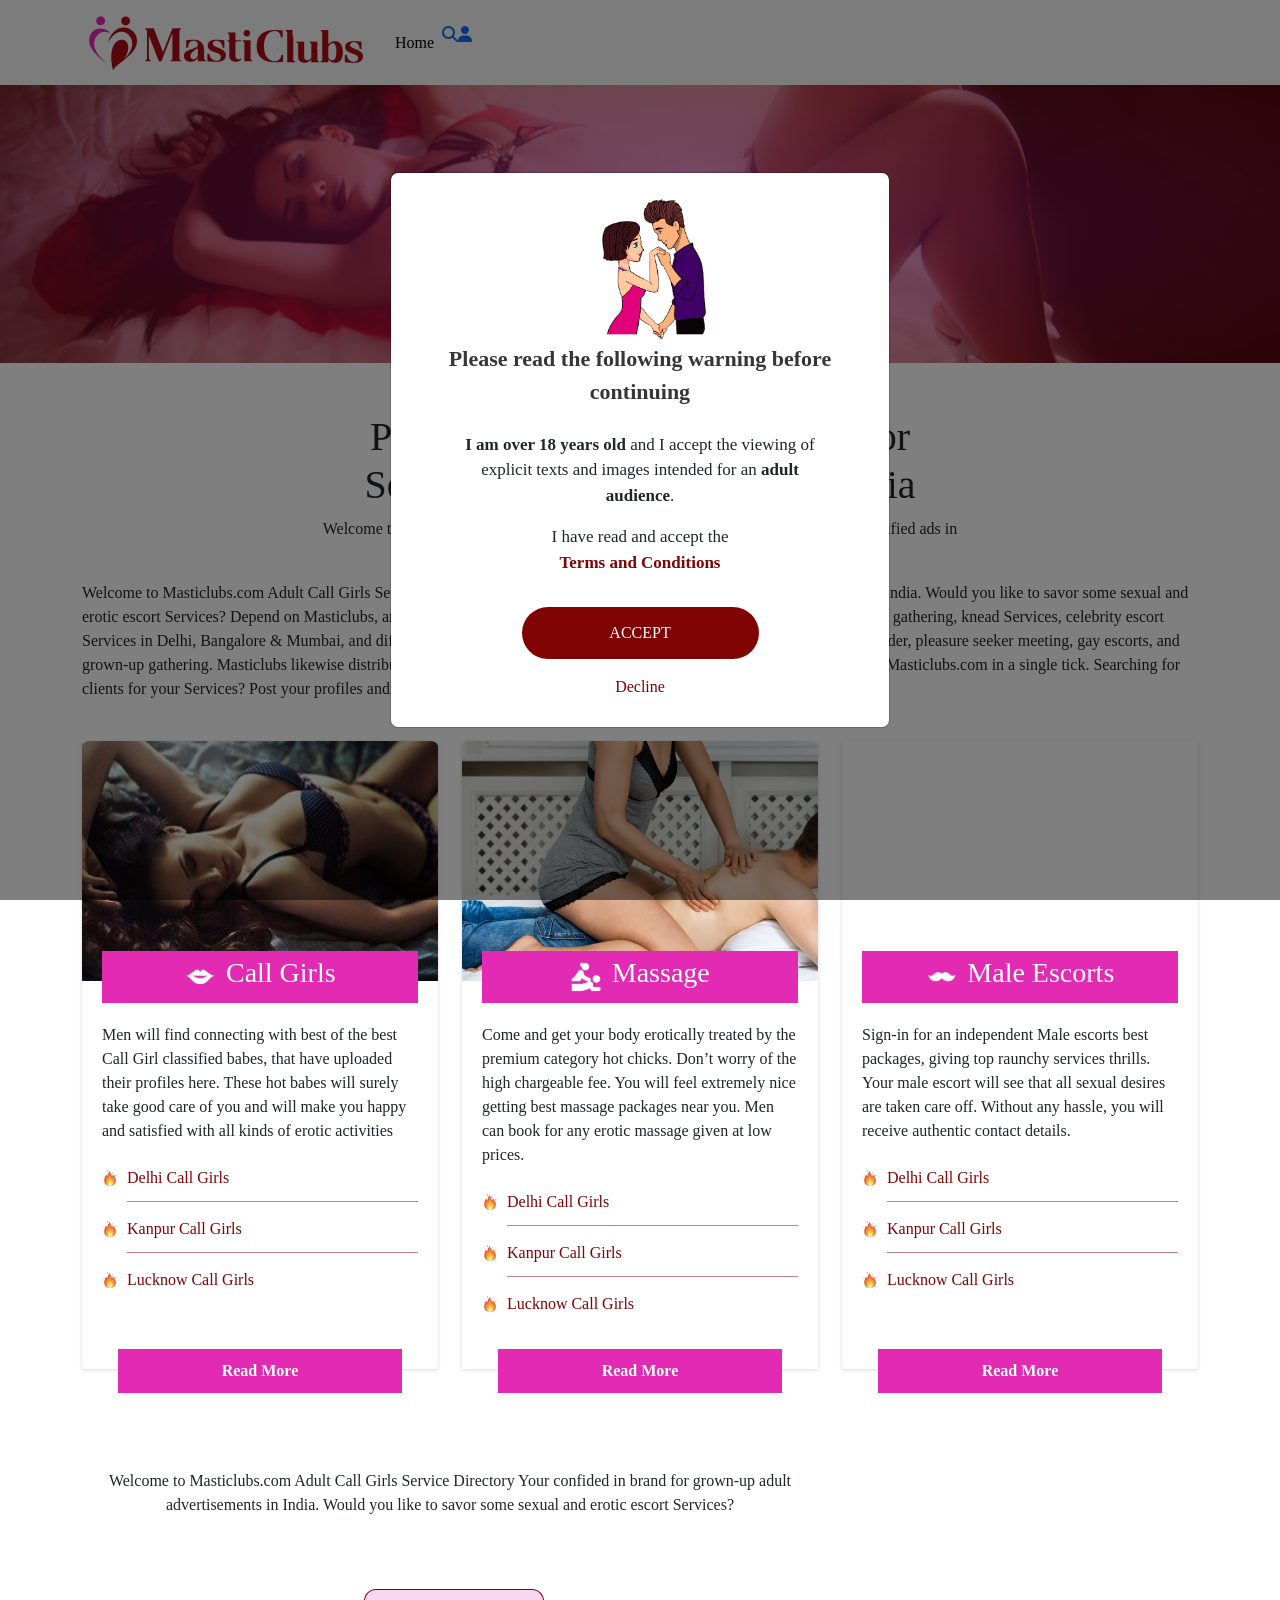
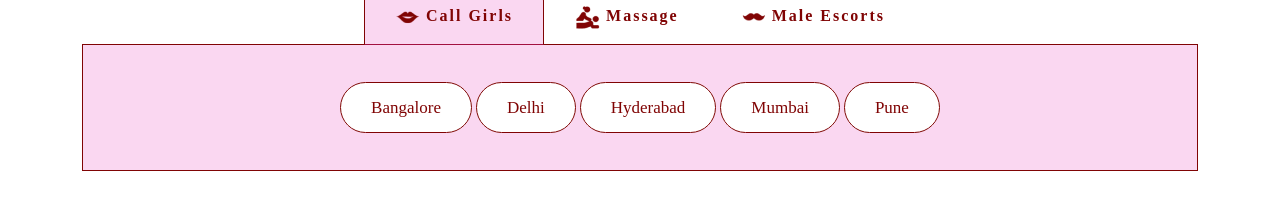
==== index.html @ bdf6ed5f "content alignment done" ====
<!DOCTYPE html>
<html lang="en">
<head>
    <meta charset="UTF-8">
    <meta name="viewport" content="width=device-width, initial-scale=1.0">
    <title>Post Adult Call Girls & Escorts Ads in India  - Masticlubs</title>
    <link rel="stylesheet" href="css/bootstrap.min.css">
    <!-- <link rel="stylesheet" href="css/all.min.css"> -->
    <link rel="stylesheet" href="https://cdnjs.cloudflare.com/ajax/libs/font-awesome/6.5.1/css/all.min.css" integrity="sha512-DTOQO9RWCH3ppGqcWaEA1BIZOC6xxalwEsw9c2QQeAIftl+Vegovlnee1c9QX4TctnWMn13TZye+giMm8e2LwA==" crossorigin="anonymous" referrerpolicy="no-referrer" />
    <link rel="stylesheet" href="css/style.css">
</head>
<body>
  <!-- Header -->
  <nav class="navbar navbar-expand-lg bg-body-tertiary">
    <div class="container">
      <a class="navbar-brand" href="/">
        <img src="images/logo.png">
      </a>
      <button class="navbar-toggler" type="button" data-bs-toggle="collapse" data-bs-target="#navbarSupportedContent" aria-controls="navbarSupportedContent" aria-expanded="false" aria-label="Toggle navigation">
        <span class="navbar-toggler-icon"></span>
      </button>
      <div class="collapse navbar-collapse" id="navbarSupportedContent">
        <ul class="navbar-nav me-auto mb-2 mb-lg-0">
          <li class="nav-item">
            <a class="nav-link active" aria-current="page" href="#">Home</a>
          </li>
          <li class="nav-item">
            <a type="button" class="" data-bs-toggle="modal" data-bs-target="#buttonClickModal">
              <i id="search-modal-icon" class="fas fa-search text-clipped"></i>
            </a>
          </li>
          <li class="nav-item">
            <a type="button" class="" data-bs-toggle="modal" data-bs-target="#buttonClickModalSignup">
              <i id="search-modal-icon" class="fas fa-user text-clipped"></i>
            </a>
          </li>  
      </div>
    </div>
  </nav>
  <!-- Header -->
  <!-- Banner -->
  <section class="home-banner">
    <div class="container">
      <div class="row justify-content-center">
        <div class="col-md-10">
          <div class="banner_content">
            <button type="button" class="btn bttn btn-warning mt-4 text-center" data-bs-toggle="modal" data-bs-target="#buttonClickModal">Search Now</button>
          </div>
        </div>
        
      </div>
    </div>
  </section>
  <!-- Banner -->
  <!-- Content Section -->
  <section class="content_section">
    <div class="container">
      <div class="row justify-content-center">
        <div class="col-md-8">
          <h1 class="pointer_heading text-center px-5">Post Your Adult Classified Ads or Search Hot Call Girls Ads in India</h1>
            <p class="banner_para text-center px-5">Welcome to Masticlubs – It is the best and notable place, where you can post adult classified ads in India.</p>
        </div>
        <div class="col-md-12">
          <p>
            Welcome to Masticlubs.com Adult Call Girls Service Directory Your confided in brand for grown-up adult advertisements in India. Would you like to savor some sexual and erotic escort Services? Depend on Masticlubs, an entrance of genuine adult promotions for free call young ladies Pune, sexual gathering, knead Services, celebrity escort Services in Delhi, Bangalore & Mumbai, and different urban communities. Peruse all classes to find call young men, transgender, pleasure seeker meeting, gay escorts, and grown-up gathering. Masticlubs likewise distributes the promotions for video sex administrations. Track down everything on Masticlubs.com in a single tick. Searching for clients for your Services? Post your profiles and grouped advertisements totally Free.
          </p>
        </div>
      </div>
      <div class="row mt-4">
        <div class="col-md-4">
          <div class="product">
            <div class="image-box">
              <a href="#">
                <div class="images image-1" ></div>
              </a>
            </div>
            <div class="text-box">
              <div class="image-box-with-text">
                <img src="images/call-girls.png" width="10%">
                <h3 class="text-white">
                 <a href="#" class="text-decoration-none text-white">Call Girls</a>
                </h3>
              </div>
              <div class="image-content">
                <p>Men will  find connecting with best of the best Call Girl classified babes, that have uploaded their profiles here. These hot babes will surely take good care of you and will make you happy and satisfied with all kinds of erotic activities </p>
              </div>
              <div class="image-location">
                <ul class="top-list">
                  <li>
                    <a href="#" class="text-decoration-none text-primary">Delhi Call Girls</a><hr class="horizontal_hr">
                  </li>
                  <li>
                    <a href="#" class="text-decoration-none text-primary">Kanpur Call Girls</a><hr class="horizontal_hr">
                  </li>
                  <li>
                    <a href="#" class="text-decoration-none text-primary">Lucknow Call Girls</a>
                  </li>
                </ul>
              </div>
            </div>
          </div>
          <div class="read_more">
            <a href="#" class="read_more_bttn text-decoration-none text-white">Read More</a>
          </div>
        </div>
        <div class="col-md-4">
          <div class="product">
            <div class="image-box">
              <a href="#">
                <div class="images image-2" ></div>
              </a>
            </div>
            <div class="text-box">
              <div class="image-box-with-text">
                <img src="images/massage-services.png" width="10%">
                <h3 class="text-white">
                  Massage
                </h3>
              </div>
              <div class="image-content">
                <p>Come and get your body erotically treated by the premium category hot chicks. Don’t worry of the high chargeable fee. You will feel extremely nice getting best massage packages near you. Men can book for any erotic massage given at low prices. </p>
              </div>
              <div class="image-location">
                <ul class="top-list">
                  <li>
                    <a href="#" class="text-decoration-none text-primary">Delhi Call Girls</a><hr class="horizontal_hr">
                  </li>
                  <li>
                    <a href="#" class="text-decoration-none text-primary">Kanpur Call Girls</a><hr class="horizontal_hr">
                  <li>
                    <a href="#" class="text-decoration-none text-primary">Lucknow Call Girls</a>
                </ul>
              </div>
            </div>
          </div>
          <div class="read_more">
            <a href="#" class="read_more_bttn text-decoration-none text-white">Read More</a>
          </div>
        </div>
        <div class="col-md-4">
          <div class="product">
            <div class="image-box">
              <a href="#">
                <div class="images image-3" ></div>
              </a>
            </div>
            <div class="text-box">
              <div class="image-box-with-text">
                <img src="images/male-escorts.png" width="10%">
                <h3 class="text-white">
                  Male Escorts
                </h3>
              </div>
              <div class="image-content">
                <p>Sign-in for an independent Male escorts best packages, giving top raunchy services thrills. Your male escort will see that all sexual desires are taken care off. Without any hassle, you will receive authentic contact details.</p>
              </div>
              <div class="image-location">
                <ul class="top-list">
                  <li>
                    <a href="#" class="text-decoration-none text-primary">Delhi Call Girls</a><hr class="horizontal_hr">
                  </li>
                  <li>
                    <a href="#" class="text-decoration-none text-primary">Kanpur Call Girls</a><hr class="horizontal_hr">
                  </li>
                  <li>
                    <a href="#" class="text-decoration-none text-primary">Lucknow Call Girls</a>
                  </li>
                </ul>
              </div>
            </div>
          </div>
          <div class="read_more">
            <a href="#" class="read_more_bttn text-decoration-none text-white">Read More</a>
          </div>
        </div>
      </div>
    </div>
  </section>
  <!-- Content Section -->
  <!-- Location Listing -->
  <section class="location_listing">
    <div class="container">
      <div class="row">
        <div class="col-md-8">
          <p class="text-center location_para">
            Welcome to Masticlubs.com Adult Call Girls Service Directory Your confided in brand for grown-up adult advertisements in India. Would you like to savor some sexual and erotic escort Services?
          </p>
        </div>
      </div>
      <div class="row mt-4">
        <div class="col-md-12">
          <nav id="services_location" class="mt-5">
             <div class="nav nav-tabs" id="nav-tab" role="tablist">
              <button class="nav-link partners active" id="nav-call-girls-tab" data-bs-toggle="tab" data-bs-target="#nav-call-girls" type="button" role="tab" aria-controls="nav-call-girls" aria-selected="true"><img src="images/call-girl.png"> Call Girls</button>
              <button class="nav-link partners" id="nav-massage-tab" data-bs-toggle="tab" data-bs-target="#nav-massage" type="button" role="tab" aria-controls="nav-massage" aria-selected="false" tabindex="-1"><img src="images/massage-service.png"> Massage</button>
              <button class="nav-link partners" id="nav-male-escorts-tab" data-bs-toggle="tab" data-bs-target="#nav-male-escorts" type="button" role="tab" aria-controls="nav-male-escorts" aria-selected="false" tabindex="-1"><img src="images/male-escort.png"> Male Escorts</button>
              </div>
          </nav>
          <div class="tab-content tab-border" id="nav-tabContent">
            <div class="tab-pane fade active show" id="nav-call-girls" role="tabpanel" aria-labelledby="nav-call-girls-tab">
              <div class="row">
                <div class="location_available">
                  <a href="#" class="theme-btn"> Bangalore</a>
                  <a href="#" class="theme-btn"> Delhi</a>
                  <a href="#" class="theme-btn"> Hyderabad</a>
                  <a href="#" class="theme-btn"> Mumbai</a>
                  <a href="#" class="theme-btn"> Pune</a>
                </div>
              </div>
            </div>
            <div class="tab-pane fade" id="nav-massage" role="tabpanel" aria-labelledby="nav-massage-tab">
              <div class="row">
                <div class="location_available">
                  <a href="#" class="theme-btn"> Bangalore</a>
                  <a href="#" class="theme-btn"> Delhi</a>
                  <a href="#" class="theme-btn"> Hyderabad</a>
                  <a href="#" class="theme-btn"> Mumbai</a>
                  <a href="#" class="theme-btn"> Pune</a>
                </div>
              </div>
            </div>
            <div class="tab-pane fade" id="nav-male-escorts" role="tabpanel" aria-labelledby="nav-male-escorts-tab">
              <div class="row">                
                <div class="location_available">
                  <a href="#" class="theme-btn"> Bangalore</a>
                  <a href="#" class="theme-btn"> Delhi</a>
                  <a href="#" class="theme-btn"> Hyderabad</a>
                  <a href="#" class="theme-btn"> Mumbai</a>
                  <a href="#" class="theme-btn"> Pune</a>
                </div>
              </div>
            </div>
          </div>
        </div>
      </div>
    </div>
  </section>
  <!-- Location Listing -->
  <!-- Modal On Page Load -->
  <div class="modal fade" id="exampleModal" tabindex="-1" role="dialog" aria-labelledby="exampleModalLabel"
      aria-hidden="true">
      <div class="modal-dialog modal-dialog-centered ">
          <div class="modal-content">
              <div class="modal-body">
                  <div class="pop_up_content text-center">
                    <img src="images/hugs-love.gif" class="img-fluid text-center" width="30%"/>
                    <p class="warning-para">Please read the following warning before continuing</p>
                    <p class="mt-4 px-5 year_para"><b>I am over 18 years old</b> and I accept the viewing of explicit texts and images intended for an <b>adult audience</b>.</p>
                    <p class="tnc_class">I have read and accept the<br> <a href="/terms-and-conditions/" class="text-decoration-none text-primary">Terms and Conditions</a></p>
                  </div>
              </div>
              <div class="modal-footer d-block text-center border-0 mb-3">
                  <button type="button" class="btn bttn btn-primary border-0 mb-3 w-50" id="agreeBtn" style="">ACCEPT</button><br>
                  <a href="https://www.google.com" rel="noopener nofollow" data-dismiss="modal" class="text-center text-primary text-decoration-none">Decline</a>
              </div>
          </div>
      </div>
  </div>
  <!-- Modal On Page Load -->
  <!-- Modal Search  -->
  <div class="modal fade" id="buttonClickModal" tabindex="-1" aria-labelledby="buttonClickModalLabel" aria-hidden="true">
    <div class="modal-dialog modal-dialog-centered ">
      <div class="modal-content">
        <div class="modal-header">
          <h5 class="modal-title" id="buttonClickModalLabel"><i  class="fas fa-search text-clipped"></i> Search</h5>
          <button type="button" class="btn-close" data-bs-dismiss="modal" aria-label="Close"></button>
        </div>
        <div class="modal-body">
          <form method="POST" name="Search">
            <div class="container">
              <div class="row">
                <div class="col-md-6  mb-3">
                  <div class="form-group">
                    <select class="form-control" id="service_category">
                      <option>Call Girls</option>
                      <option>Male Escorts</option>
                      <option>Massage</option>
                    </select>
                  </div>
                </div>
                <div class="col-md-6  mb-3">
                  <div class="form-group">
                    <select class="form-control" id="service_state">
                      <option>Uttar Pradesh</option>
                      <option>Delhi</option>
                      <option>Haryana</option>
                      <option>Bihar</option>
                      <option>Goa</option>
                    </select>
                  </div>
                </div>
              </div>
              <div class="row">
                <div class="col-md-6  mb-3">
                  <div class="form-group">
                    <select class="form-control" id="service_city">
                      <option>Ghaziabad</option>
                      <option>Lucknow</option>
                      <option>Buxar</option>
                      <option>Ambala</option>
                    </select>
                  </div>
                </div>
                <div class="col-md-6  mb-3">
                  <div class="form-group">
                    <input class="form-control" type="text" placeholder="Looking for...">
                  </div>
                </div>
              </div>
              <div class="row mb-3">
                <div class="col-md-12">
                  <button class="btn bttn btn-primary w-50 search_bttn" type="submit">Search</button>
                </div>
              </div>
            </div>
          </form>
        </div>
      </div>
    </div>
  </div>
  <!-- Modal Search  -->

  <!-- Modal Account  -->
  <div class="modal fade" id="buttonClickModalSignup" tabindex="-1" aria-labelledby="buttonClickModalSignupLabel" aria-hidden="true">
    <div class="modal-dialog modal-dialog-centered ">
      <div class="modal-content">
        <div class="modal-header">
          <h5 class="modal-title" id="buttonClickModalSignupLabel"><i  class="fas fa-user text-clipped"></i> Get into Masticlubs!</h5>
          <button type="button" class="btn-close" data-bs-dismiss="modal" aria-label="Close"></button>
        </div>
        <div class="modal-body">
          <form method="POST" name="Search">
            <div class="container">
              <div class="row">
                <div class="col-md-12">
                  <div class="gif_image d-flex justify-content-center">
                    <img src="images/hugs-love.gif" class="img-fluid text-center" width="30%"/>
                  </div>
                </div>
                <div class="col-md-12">
                  <p class="text-center mt-2">Have an account yet? <br /><a href="login.html" class="btn bttn btn-primary w-50 mt-3 text-decoration-none">Login</a></p>
                </div>
                <div class="col-md-12  mb-2">
                  <p class="text-center">Don't have an account yet? <br /> <a href="signup.html" class="btn bttn btn-primary w-50 mt-3 text-decoration-none">Signup</a></p>
                </div>
              </div>
            </div>
          </form>
        </div>
      </div>
    </div>
  </div>
  <!-- Modal Acount  -->
  <script src="js/jquery.min.js"></script>
  <script src="js/bootstrap.min.js"></script>
  <script type="text/javascript" src="js/main.js"></script>
</body>
</html>
---- css/style.css ----
*{margin: 0; padding: 0;}
body{ font-family: Segoe UI;}
.warning-para{font-weight: bold; font-size: 22px; color: #363636;}
.year_para{font-size: 17px;}
.tnc_class{font-size: 17px;margin: 0;}
.tnc_class a{font-weight: 700;}
.bttn.btn-primary{border-radius: 50px; line-height: 40px; background-color: #800404; border: none;}
.text-primary{color: #800404!important;}
/* SignUp CSS */
.signup_page{ background: url("../../images/slide1.jpg"); background-attachment: fixed; background-position: center; background-repeat: no-repeat; background-size: cover; display: grid; height: 100vh; place-items: center; position: relative; z-index: 1;}
.signup_page::after{content: "";position: absolute;height: 100%;width: 100%;top: 0;background: radial-gradient(#800404, rgb(0 0 0)); left: 0; opacity: 0.4; z-index: 0;}
.signup_page .form-group{width: 100%;}
.form { background-color: #fff; border-radius: 30px; display: flex; align-items: center; justify-content: center; flex-direction: column; padding: 3rem; height: 50%; text-align: center; position: relative; z-index: 1;}
.input { background-color: #fff; border: none; padding: 0.9rem 0.9rem; margin: 0.5rem 0; width: 100%;}
.form-control{border: 1px solid #000000;}
.form-control:focus{border: 1px solid #800404; box-shadow: 0 0 0 0.25rem rgb(128 4 4 / 8%)}
 .form-check-input:checked{ box-shadow: 0 0 0 0.25rem rgb(128 4 4 / 8%)}
.form-check-input:focus{border-color: #800404;outline: 0;box-shadow: 0 0 0 0.25rem rgb(128 4 4 / 8%)}
/* Login CSS */
.login_page{ background: url("../../images/slide1.jpg"); background-attachment: fixed; background-position: center; background-repeat: no-repeat; background-size: cover; display: grid; height: 100vh; place-items: center; position: relative; z-index: 1;}
.login_page::after{content: "";position: absolute;height: 100%;width: 100%;top: 0;background: radial-gradient(#800404, rgb(0 0 0)); left: 0; opacity: 0.4; z-index: 0;}
.login_page .form-group{width: 100%;}
/* Search Pop Up */
#buttonClickModal .modal-dialog{max-width: 700px;}
.search_bttn{display: flex;align-items: center;justify-content: center;margin: 0 auto;}
/* Banner */
.home-banner {background: url("../images/mumbai-escort-service.jpg"); color: #fff; background-repeat: no-repeat;background-size: cover;padding: 100px 0px;background-position: center;position: relative;}
/* .home-banner {background: url("https://www.skokka.in/static/assets/easter-hero-en.9f5d7703ab53a56c8377.jpg");background-repeat: no-repeat;background-size: cover;padding: 100px 0px;background-position: center;position: relative;color: #fff;} */
.home-banner::after {content: "";position: absolute;height: 100%;width: 100%;top: 0;background: radial-gradient(rgb(226 43 178), rgb(172 14 22));left: 0;opacity: 0.5;z-index: 0;}
.banner_content {position: relative;z-index: 1;}
.bttn.btn-warning{display: flex; align-items: center; justify-content: center; margin: 0 auto; color: #800404; font-weight: 600; background: #fff; border: 1px solid #800404; border-radius: 50px; line-height: 40px; width: 20%;}
/*Content Section*/
.content_section{padding: 50px 0;}
.product {box-shadow: 0 1px 4px rgba(0, 0, 0, 0.15);transition: all .5s; height: 100%;}
.product:hover {box-shadow: 0 1px 4px rgba(0, 0, 0, 0.15);border-radius: 20px;background: #fff;-webkit-box-shadow: 0 1px 4px rgba(0, 0, 0, 0.15);-moz-box-shadow:    0 1px 4px rgba(0, 0, 0, 0.15);}
.image-box-with-text{display: flex;align-items: center;justify-content: center;background: #e22bb2;gap: 10px; padding: 5px 0; margin: 0 20px;margin-top: -30px;}
.image-content{padding: 20px 20px 0;}
.image-box {width: 100%;overflow: hidden;border-radius: 2% 2% 0 0;}
.images {height: 15em;background-size: cover; background-position: center center; background-repeat: no-repeat;border-radius: 2% 2% 0 0;transition: all 1s ease;-moz-transition: all 1s ease;-ms-transition: all 1s ease;-webkit-transition: all 1s ease;-o-transition: all 1s ease;}
.image-1 {background-image: url("../images/call-girl.jpg");}
.image-2 {background-image: url("../images/sensual-massages.jpg");}
.image-3 {background-image: url("../images/male-escort.jpg");}
.image-location{padding-bottom: 10px;}
.location_para{margin: 0 auto;}
.top-list{padding:0px 20px 0}
.top-list li{list-style: none;line-height: 31px;background: url(../images/white-tick.png) no-repeat left 11px;padding: 3px 0 0px 25px;}
.location_listing{padding: 50px 0;}
#services_location .nav-link.active {
    border-radius: 12px 12px 0px 0px;
    background-color: #e22bb230;
    letter-spacing: 2px;
    line-height: 16px;
    color: #800404;
    border-bottom: 1px solid #e22bb230;
    border-top: 1px solid #800404;
    border-right: 1px solid #800404;
    border-left: 1px solid #800404;
}
#services_location .nav-link {
    padding: 15px 30px;
    color: #800404;
    letter-spacing: 2px;
    line-height: 16px;
    font-weight: 600;
}
.tab-border {
    border: 1px solid #800404;
    padding: 50px 30px;
    background: #e22bb230;
    text-align: center;
}
#services_location .nav-tabs {
    border-bottom: none;
    display: flex;
    align-items: center;
    justify-content: center;
}
#services_location .nav-link:hover {
    border-bottom: 1px solid #e22bb230;
    border-top: 1px solid #800404;
    border-right: 1px solid #800404;
    border-left: 1px solid #800404;
    border-radius: 12px 12px 0px 0px;
}
#services_location .nav-link.active:hover{
    border-bottom: 1px solid #e22bb230;
}
.theme-btn {
    position: relative;
    display: inline;
    overflow: hidden;
    font-size: 17px;
    padding: 15px 30px;
    background: #fff;
    line-height: 25px;
    color: #800404;
    border: 1px solid #800404;
    font-weight: 500;
    border-radius: 30px;
    text-transform: capitalize;
    transition: all 500ms ease;
    cursor: pointer;
    z-index: 1;
}
a.theme-btn {
    text-decoration: none;
}
.horizontal_hr{margin: 0.5rem 0;border-color: #800404;opacity: 0.5;}
.read_more_bttn{padding: 10px 30px;
    background: #e22bb2;
    margin-top: -20px !important;
    width: 80%;
    text-align: center;
    display: flex;
    align-items: center;
    justify-content: center;
    margin: 0 auto;
    font-weight: 600;
}
.read_more_bttn:hover {
    background: #800404;
    transition: all 500ms ease;
}
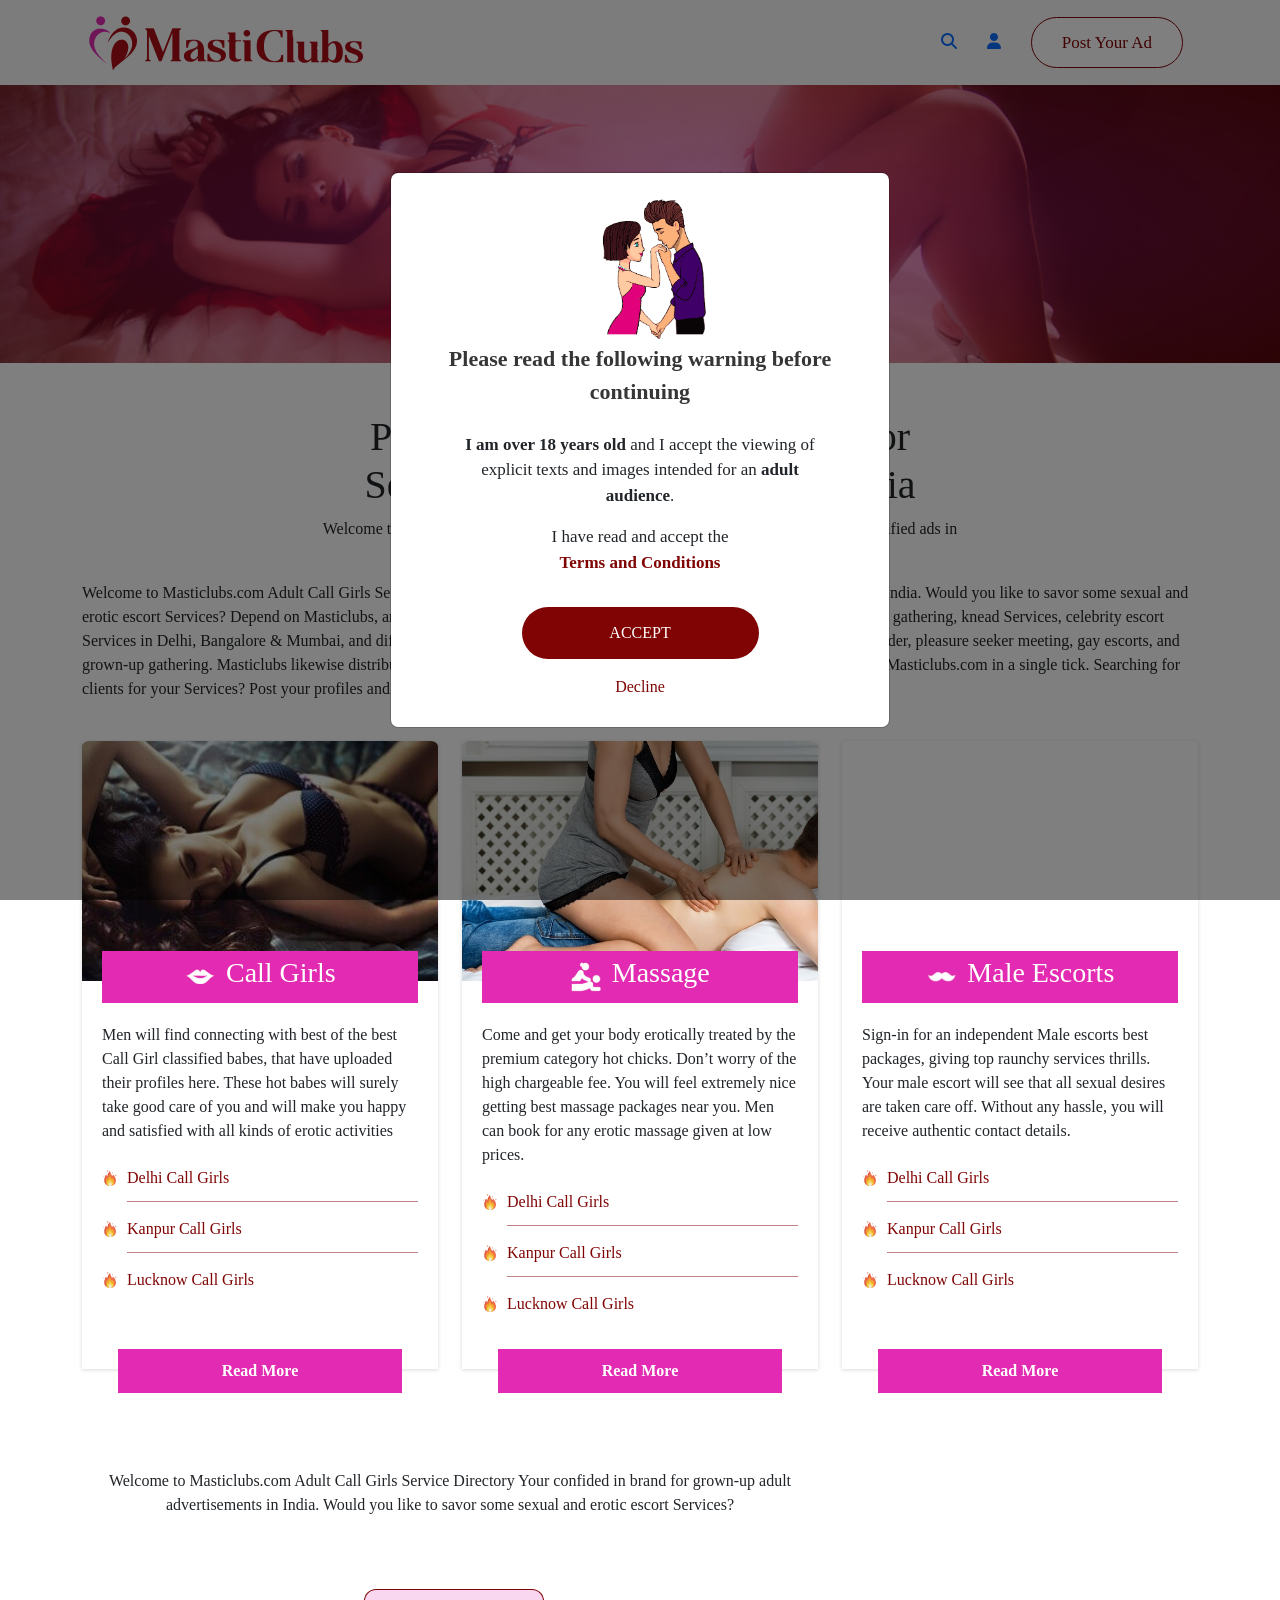
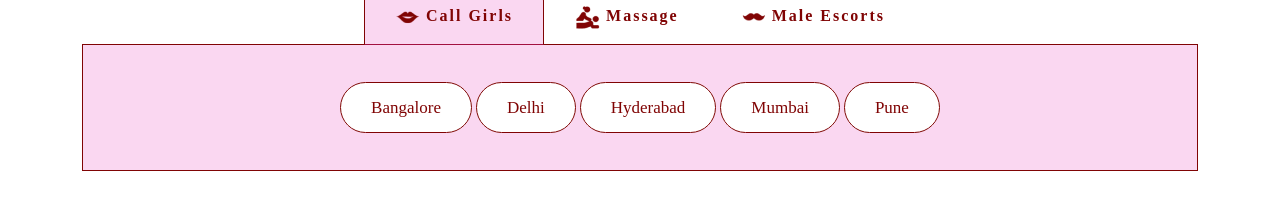
==== commit 0f57a93f: "nav bar right aligned" ====
--- a/index.html
+++ b/index.html
@@ -19,11 +19,10 @@
       <button class="navbar-toggler" type="button" data-bs-toggle="collapse" data-bs-target="#navbarSupportedContent" aria-controls="navbarSupportedContent" aria-expanded="false" aria-label="Toggle navigation">
         <span class="navbar-toggler-icon"></span>
       </button>
-      <div class="collapse navbar-collapse" id="navbarSupportedContent">
+      <div class="navbar-collapse collapse" id="navbarSupportedContent" style="">
         <ul class="navbar-nav me-auto mb-2 mb-lg-0">
-          <li class="nav-item">
-            <a class="nav-link active" aria-current="page" href="#">Home</a>
-          </li>
+        </ul>
+        <ul class="navbar-nav">
           <li class="nav-item">
             <a type="button" class="" data-bs-toggle="modal" data-bs-target="#buttonClickModal">
               <i id="search-modal-icon" class="fas fa-search text-clipped"></i>
@@ -33,7 +32,11 @@
             <a type="button" class="" data-bs-toggle="modal" data-bs-target="#buttonClickModalSignup">
               <i id="search-modal-icon" class="fas fa-user text-clipped"></i>
             </a>
-          </li>  
+          </li> 
+          <li class="nav-item">
+            <a href="#" class="theme-btn"> Post Your Ad</a>
+          </li>
+        </ul>
       </div>
     </div>
   </nav>
--- a/css/style.css
+++ b/css/style.css
@@ -23,6 +23,10 @@
 /* Search Pop Up */
 #buttonClickModal .modal-dialog{max-width: 700px;}
 .search_bttn{display: flex;align-items: center;justify-content: center;margin: 0 auto;}
+/*Header*/
+.nav-item {
+    margin: 0 15px;
+}
 /* Banner */
 .home-banner {background: url("../images/mumbai-escort-service.jpg"); color: #fff; background-repeat: no-repeat;background-size: cover;padding: 100px 0px;background-position: center;position: relative;}
 /* .home-banner {background: url("https://www.skokka.in/static/assets/easter-hero-en.9f5d7703ab53a56c8377.jpg");background-repeat: no-repeat;background-size: cover;padding: 100px 0px;background-position: center;position: relative;color: #fff;} */
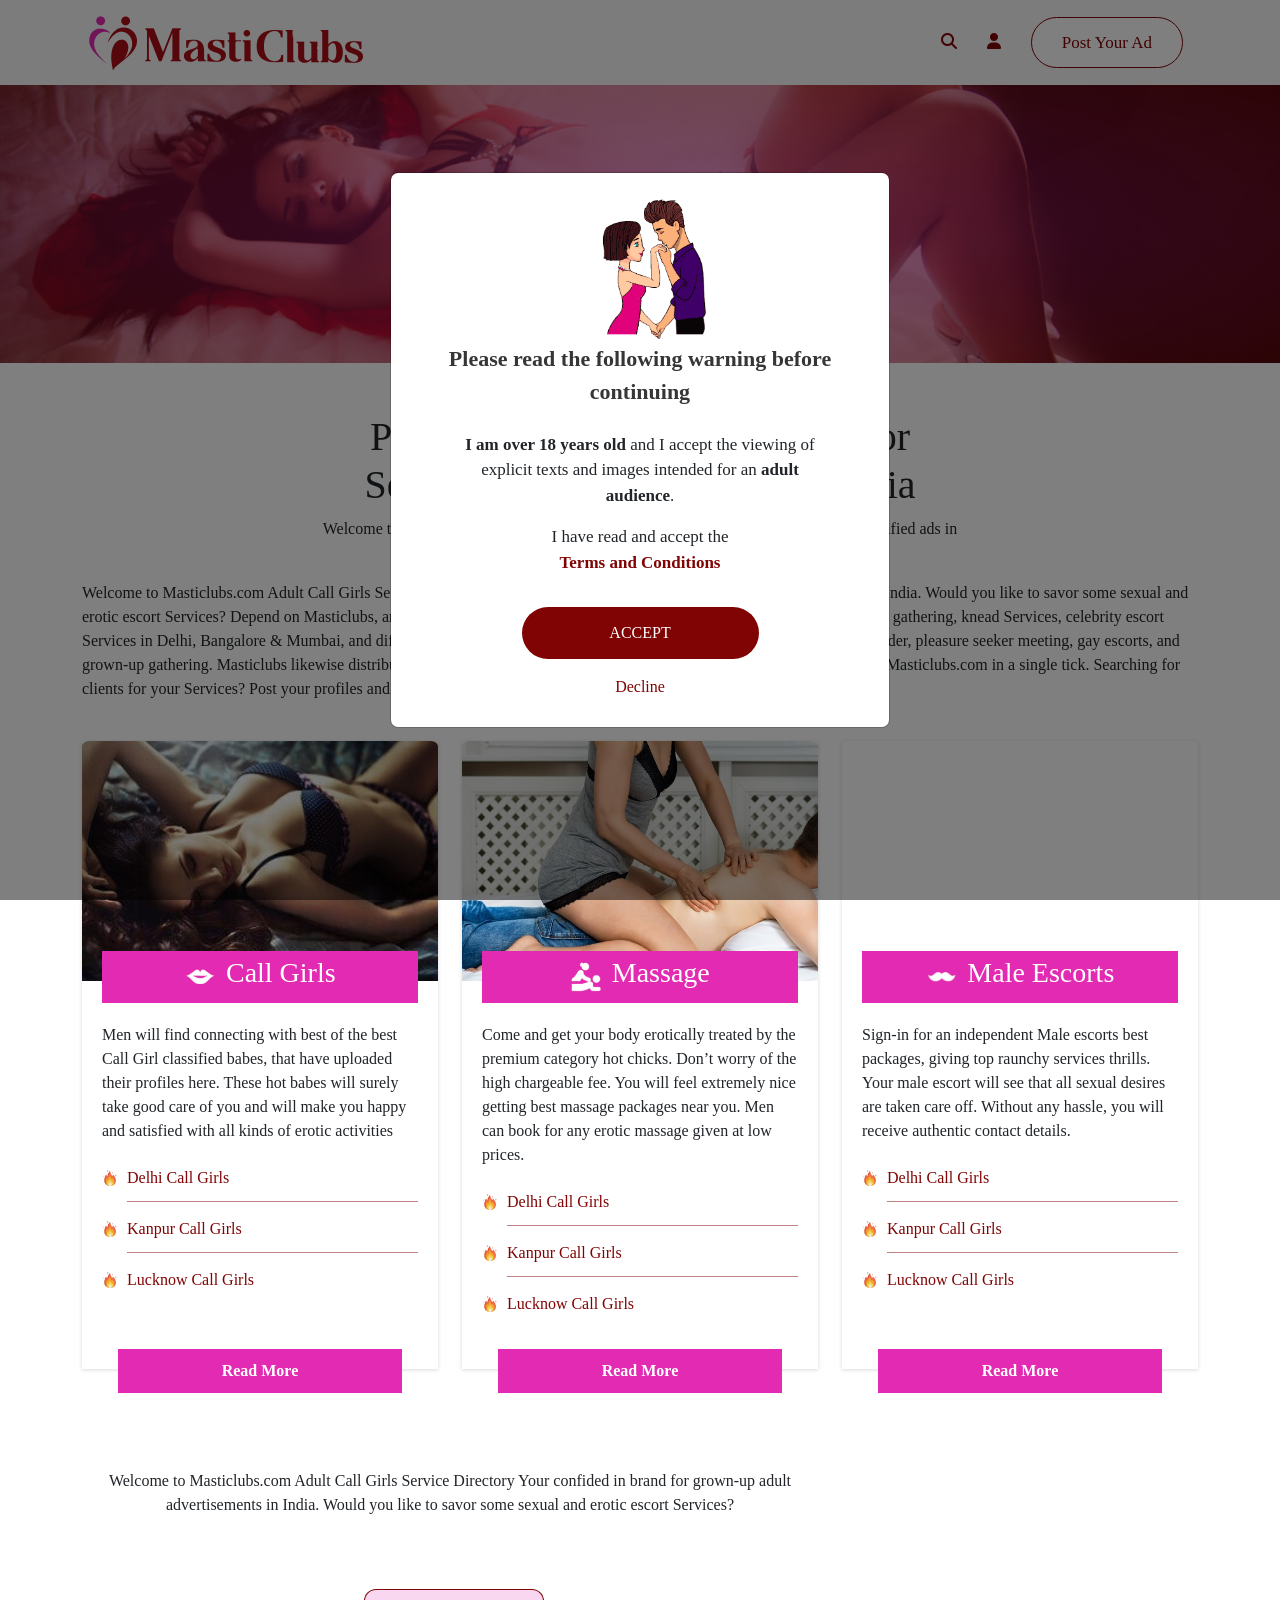
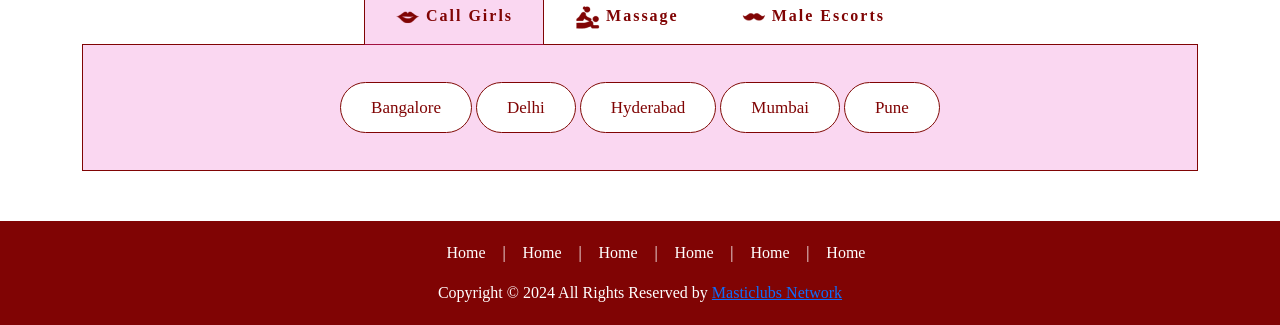
==== commit 556fed3a: "Footer added" ====
--- a/index.html
+++ b/index.html
@@ -239,6 +239,50 @@
     </div>
   </section>
   <!-- Location Listing -->
+  <!-- Footer -->
+  <footer class="footer">
+    <div class="container">
+      <div class="row">
+        <div class="col-md-6"></div>
+        <div class="col-md-6"></div>
+      </div>
+      <div class="row">
+        <div class="col-md-5 footer_menu_list">
+          <ul class="footer-menu">
+            <li>
+              <a href="#" class="text-decoration-none text-white">Home</a>
+            </li>
+            <span class="link-footer text-white">|</span>
+            <li>
+              <a href="#" class="text-decoration-none text-white">Home</a>
+            </li>
+            <span class="link-footer text-white">|</span>
+            <li>
+              <a href="#" class="text-decoration-none text-white">Home</a>
+            </li>
+            <span class="link-footer text-white">|</span>
+            <li>
+              <a href="#" class="text-decoration-none text-white">Home</a>
+            </li>
+            <span class="link-footer text-white">|</span>
+            <li>
+              <a href="#" class="text-decoration-none text-white">Home</a>
+            </li>
+            <span class="link-footer text-white">|</span>
+            <li>
+              <a href="#" class="text-decoration-none text-white">Home</a>
+            </li>
+          </ul>
+        </div>
+      </div>
+      <div class="row mt-3">
+        <div class="col-md-12">
+          <p class="text-center text-white mb-0">Copyright © <span id="year">2024</span>  All Rights Reserved by <a href="https://in.masticlubs.com/" class="link-footer">Masticlubs Network</a></p>
+        </div>
+      </div>
+    </div>
+  </footer>
+  <!-- Footer -->
   <!-- Modal On Page Load -->
   <div class="modal fade" id="exampleModal" tabindex="-1" role="dialog" aria-labelledby="exampleModalLabel"
       aria-hidden="true">
--- a/css/style.css
+++ b/css/style.css
@@ -24,8 +24,34 @@
 #buttonClickModal .modal-dialog{max-width: 700px;}
 .search_bttn{display: flex;align-items: center;justify-content: center;margin: 0 auto;}
 /*Header*/
-.nav-item {
-    margin: 0 15px;
+.nav-item {margin: 0 15px;}
+.nav-item a i {
+    color: #800404;
+}
+/*Footer*/
+.footer-menu{
+    display: flex;
+    flex-direction: row;
+    justify-content: space-between;
+    margin: 0;
+}
+.footer_menu_list{
+    margin: 0 auto;
+}
+.footer{
+    padding: 20px 0;
+    background: #800404;
+}
+.footer-menu li{
+    list-style: none;
+}
+/*.footer-menu li::after {
+    content: "|";
+    margin-left: 10px;
+    color: #fff;
+}*/
+.footer-menu li:last-child::after {
+    content:"";
 }
 /* Banner */
 .home-banner {background: url("../images/mumbai-escort-service.jpg"); color: #fff; background-repeat: no-repeat;background-size: cover;padding: 100px 0px;background-position: center;position: relative;}
@@ -49,79 +75,14 @@
 .top-list{padding:0px 20px 0}
 .top-list li{list-style: none;line-height: 31px;background: url(../images/white-tick.png) no-repeat left 11px;padding: 3px 0 0px 25px;}
 .location_listing{padding: 50px 0;}
-#services_location .nav-link.active {
-    border-radius: 12px 12px 0px 0px;
-    background-color: #e22bb230;
-    letter-spacing: 2px;
-    line-height: 16px;
-    color: #800404;
-    border-bottom: 1px solid #e22bb230;
-    border-top: 1px solid #800404;
-    border-right: 1px solid #800404;
-    border-left: 1px solid #800404;
-}
-#services_location .nav-link {
-    padding: 15px 30px;
-    color: #800404;
-    letter-spacing: 2px;
-    line-height: 16px;
-    font-weight: 600;
-}
-.tab-border {
-    border: 1px solid #800404;
-    padding: 50px 30px;
-    background: #e22bb230;
-    text-align: center;
-}
-#services_location .nav-tabs {
-    border-bottom: none;
-    display: flex;
-    align-items: center;
-    justify-content: center;
-}
-#services_location .nav-link:hover {
-    border-bottom: 1px solid #e22bb230;
-    border-top: 1px solid #800404;
-    border-right: 1px solid #800404;
-    border-left: 1px solid #800404;
-    border-radius: 12px 12px 0px 0px;
-}
-#services_location .nav-link.active:hover{
-    border-bottom: 1px solid #e22bb230;
-}
-.theme-btn {
-    position: relative;
-    display: inline;
-    overflow: hidden;
-    font-size: 17px;
-    padding: 15px 30px;
-    background: #fff;
-    line-height: 25px;
-    color: #800404;
-    border: 1px solid #800404;
-    font-weight: 500;
-    border-radius: 30px;
-    text-transform: capitalize;
-    transition: all 500ms ease;
-    cursor: pointer;
-    z-index: 1;
-}
-a.theme-btn {
-    text-decoration: none;
-}
+#services_location .nav-link.active {border-radius: 12px 12px 0px 0px;background-color: #e22bb230;letter-spacing: 2px;line-height: 16px;color: #800404;border-bottom: 1px solid #e22bb230;border-top: 1px solid #800404;border-right: 1px solid #800404;border-left: 1px solid #800404;}
+#services_location .nav-link {padding: 15px 30px;color: #800404;letter-spacing: 2px;line-height: 16px;font-weight: 600;}
+.tab-border {border: 1px solid #800404;padding: 50px 30px;background: #e22bb230;text-align: center;}
+#services_location .nav-tabs {border-bottom: none;display: flex;align-items: center;justify-content: center;}
+#services_location .nav-link:hover {border-bottom: 1px solid #e22bb230;border-top: 1px solid #800404;border-right: 1px solid #800404;border-left: 1px solid #800404;border-radius: 12px 12px 0px 0px;}
+#services_location .nav-link.active:hover{border-bottom: 1px solid #e22bb230;}
+.theme-btn {position: relative;display: inline;overflow: hidden;font-size: 17px;padding: 15px 30px;background: #fff;line-height: 25px;color: #800404;border: 1px solid #800404;font-weight: 500;border-radius: 30px;text-transform: capitalize;transition: all 500ms ease;cursor: pointer;z-index: 1;}
+a.theme-btn {text-decoration: none;}
 .horizontal_hr{margin: 0.5rem 0;border-color: #800404;opacity: 0.5;}
-.read_more_bttn{padding: 10px 30px;
-    background: #e22bb2;
-    margin-top: -20px !important;
-    width: 80%;
-    text-align: center;
-    display: flex;
-    align-items: center;
-    justify-content: center;
-    margin: 0 auto;
-    font-weight: 600;
-}
-.read_more_bttn:hover {
-    background: #800404;
-    transition: all 500ms ease;
-}+.read_more_bttn{padding: 10px 30px;background: #e22bb2;margin-top: -20px !important;width: 80%;text-align: center;display: flex;align-items: center;justify-content: center;margin: 0 auto;font-weight: 600;}
+.read_more_bttn:hover {background: #800404;transition: all 500ms ease;}
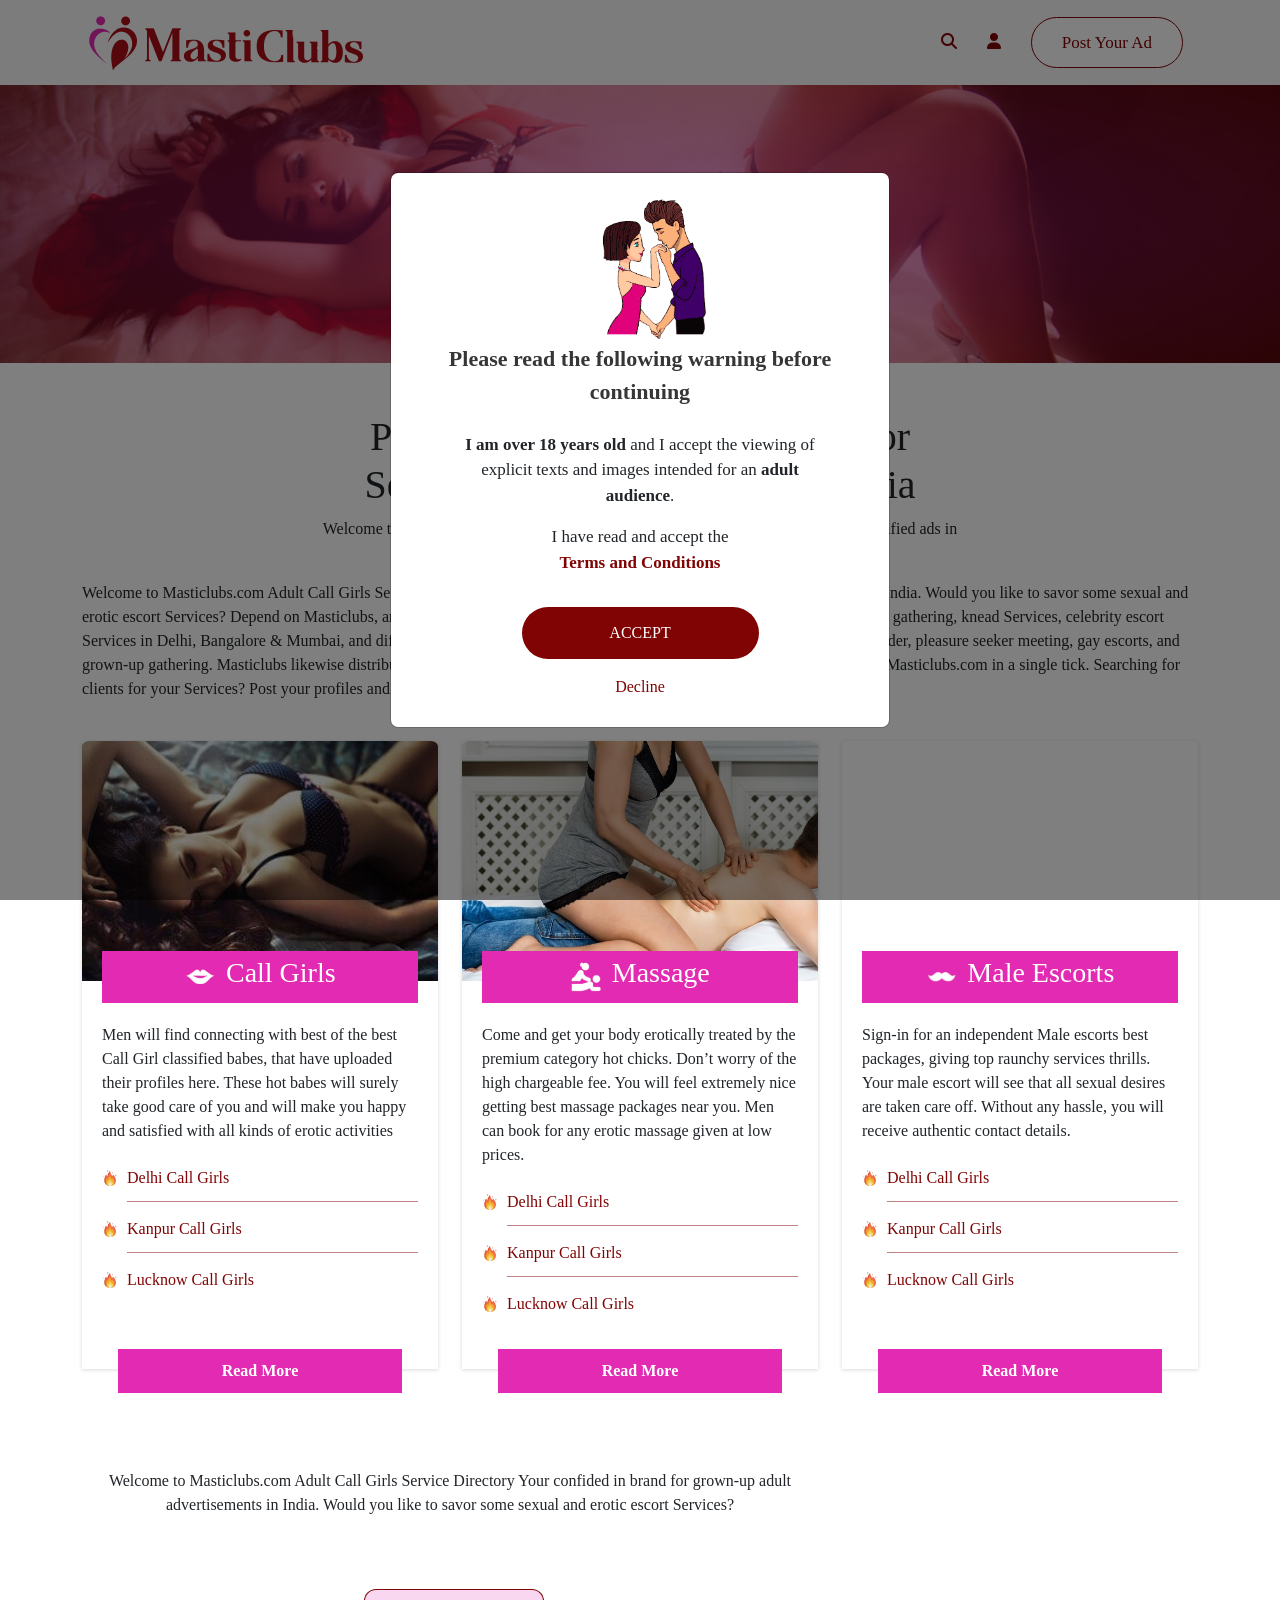
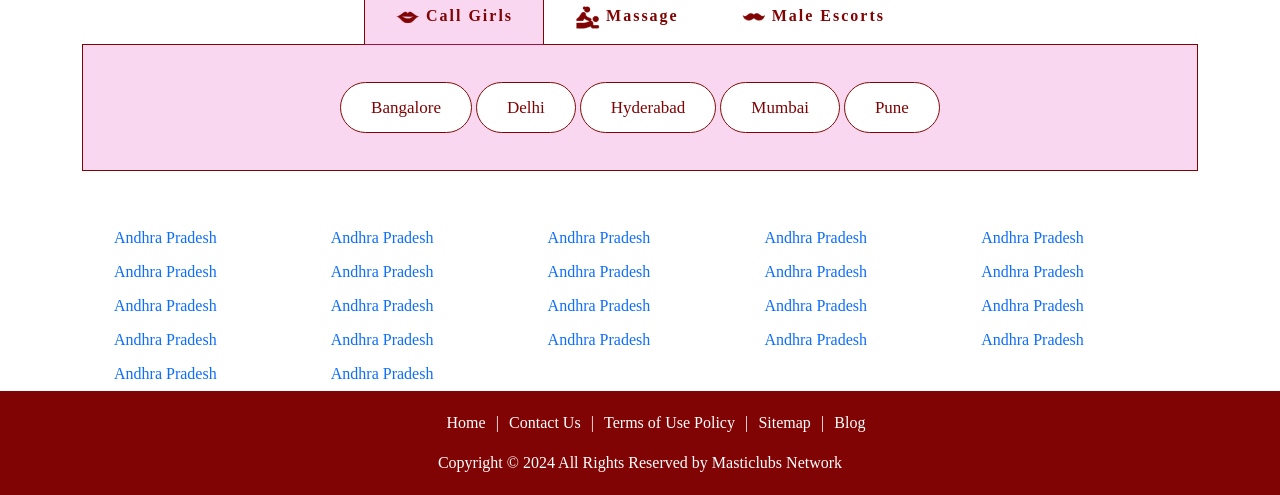
==== commit e6967473: "footer created" ====
--- a/index.html
+++ b/index.html
@@ -239,6 +239,85 @@
     </div>
   </section>
   <!-- Location Listing -->
+  <!-- Above Footer -->
+  <section class="above_footer">
+    <div class="container">
+      <div class="row">
+        <div class="col-md-12">
+          <ul class="footer-cities">
+            <li>
+              <a class="state-link" href="https://in.masticlubs.com/call-girls/andhra-pradesh/">Andhra Pradesh</a>
+            </li>
+            <li>
+              <a class="state-link" href="https://in.masticlubs.com/call-girls/andhra-pradesh/">Andhra Pradesh</a>
+            </li>
+            <li>
+              <a class="state-link" href="https://in.masticlubs.com/call-girls/andhra-pradesh/">Andhra Pradesh</a>
+            </li>
+            <li>
+              <a class="state-link" href="https://in.masticlubs.com/call-girls/andhra-pradesh/">Andhra Pradesh</a>
+            </li>
+            <li>
+              <a class="state-link" href="https://in.masticlubs.com/call-girls/andhra-pradesh/">Andhra Pradesh</a>
+            </li>
+            <li>
+              <a class="state-link" href="https://in.masticlubs.com/call-girls/andhra-pradesh/">Andhra Pradesh</a>
+            </li>
+            <li>
+              <a class="state-link" href="https://in.masticlubs.com/call-girls/andhra-pradesh/">Andhra Pradesh</a>
+            </li>
+            <li>
+              <a class="state-link" href="https://in.masticlubs.com/call-girls/andhra-pradesh/">Andhra Pradesh</a>
+            </li>
+            <li>
+              <a class="state-link" href="https://in.masticlubs.com/call-girls/andhra-pradesh/">Andhra Pradesh</a>
+            </li>
+            <li>
+              <a class="state-link" href="https://in.masticlubs.com/call-girls/andhra-pradesh/">Andhra Pradesh</a>
+            </li>
+            <li>
+              <a class="state-link" href="https://in.masticlubs.com/call-girls/andhra-pradesh/">Andhra Pradesh</a>
+            </li>
+            <li>
+              <a class="state-link" href="https://in.masticlubs.com/call-girls/andhra-pradesh/">Andhra Pradesh</a>
+            </li>
+            <li>
+              <a class="state-link" href="https://in.masticlubs.com/call-girls/andhra-pradesh/">Andhra Pradesh</a>
+            </li>
+            <li>
+              <a class="state-link" href="https://in.masticlubs.com/call-girls/andhra-pradesh/">Andhra Pradesh</a>
+            </li>
+            <li>
+              <a class="state-link" href="https://in.masticlubs.com/call-girls/andhra-pradesh/">Andhra Pradesh</a>
+            </li>
+            <li>
+              <a class="state-link" href="https://in.masticlubs.com/call-girls/andhra-pradesh/">Andhra Pradesh</a>
+            </li>
+            <li>
+              <a class="state-link" href="https://in.masticlubs.com/call-girls/andhra-pradesh/">Andhra Pradesh</a>
+            </li>
+            <li>
+              <a class="state-link" href="https://in.masticlubs.com/call-girls/andhra-pradesh/">Andhra Pradesh</a>
+            </li>
+            <li>
+              <a class="state-link" href="https://in.masticlubs.com/call-girls/andhra-pradesh/">Andhra Pradesh</a>
+            </li>
+            <li>
+              <a class="state-link" href="https://in.masticlubs.com/call-girls/andhra-pradesh/">Andhra Pradesh</a>
+            </li>
+            <li>
+              <a class="state-link" href="https://in.masticlubs.com/call-girls/andhra-pradesh/">Andhra Pradesh</a>
+            </li>
+            <li>
+              <a class="state-link" href="https://in.masticlubs.com/call-girls/andhra-pradesh/">Andhra Pradesh</a>
+            </li>
+            
+          </ul>
+        </div>
+      </div>
+    </div>
+  </section>
+  <!-- Above Footer -->
   <!-- Footer -->
   <footer class="footer">
     <div class="container">
@@ -252,32 +331,28 @@
             <li>
               <a href="#" class="text-decoration-none text-white">Home</a>
             </li>
-            <span class="link-footer text-white">|</span>
-            <li>
-              <a href="#" class="text-decoration-none text-white">Home</a>
-            </li>
-            <span class="link-footer text-white">|</span>
-            <li>
-              <a href="#" class="text-decoration-none text-white">Home</a>
-            </li>
-            <span class="link-footer text-white">|</span>
-            <li>
-              <a href="#" class="text-decoration-none text-white">Home</a>
-            </li>
-            <span class="link-footer text-white">|</span>
-            <li>
-              <a href="#" class="text-decoration-none text-white">Home</a>
-            </li>
-            <span class="link-footer text-white">|</span>
-            <li>
-              <a href="#" class="text-decoration-none text-white">Home</a>
+            <span class=" text-white">|</span>
+            <li>
+              <a href="#" class="text-decoration-none text-white">Contact Us</a>
+            </li>
+            <span class=" text-white">|</span>
+            <li>
+              <a href="#" class="text-decoration-none text-white">Terms of Use  Policy</a>
+            </li>
+            <span class=" text-white">|</span>
+            <li>
+              <a href="#" class="text-decoration-none text-white">Sitemap</a>
+            </li>
+            <span class=" text-white">|</span>
+            <li>
+              <a href="#" class="text-decoration-none text-white">Blog</a>
             </li>
           </ul>
         </div>
       </div>
       <div class="row mt-3">
         <div class="col-md-12">
-          <p class="text-center text-white mb-0">Copyright © <span id="year">2024</span>  All Rights Reserved by <a href="https://in.masticlubs.com/" class="link-footer">Masticlubs Network</a></p>
+          <p class="text-center text-white mb-0">Copyright © <span id="year">2024</span>  All Rights Reserved by <a href="https://in.masticlubs.com/" class="text-white text-decoration-none">Masticlubs Network</a></p>
         </div>
       </div>
     </div>
--- a/css/style.css
+++ b/css/style.css
@@ -25,33 +25,22 @@
 .search_bttn{display: flex;align-items: center;justify-content: center;margin: 0 auto;}
 /*Header*/
 .nav-item {margin: 0 15px;}
-.nav-item a i {
-    color: #800404;
-}
+.nav-item a i {color: #800404;}
 /*Footer*/
-.footer-menu{
-    display: flex;
-    flex-direction: row;
-    justify-content: space-between;
-    margin: 0;
-}
-.footer_menu_list{
-    margin: 0 auto;
-}
-.footer{
-    padding: 20px 0;
-    background: #800404;
-}
-.footer-menu li{
+.footer-menu{display: flex;flex-direction: row;justify-content: space-between;margin: 0;}
+.footer_menu_list{margin: 0 auto;}
+.footer{padding: 20px 0;background: #800404;}
+.footer-menu li{list-style: none;}
+.footer-menu li:last-child::after {content:"";}
+.footer-cities li{
+margin: 5px 0 5px 0;
+    position: relative;
+    width: 20% !important;
+    float: left;
     list-style: none;
 }
-/*.footer-menu li::after {
-    content: "|";
-    margin-left: 10px;
-    color: #fff;
-}*/
-.footer-menu li:last-child::after {
-    content:"";
+.footer-cities li a{
+    text-decoration: none;
 }
 /* Banner */
 .home-banner {background: url("../images/mumbai-escort-service.jpg"); color: #fff; background-repeat: no-repeat;background-size: cover;padding: 100px 0px;background-position: center;position: relative;}
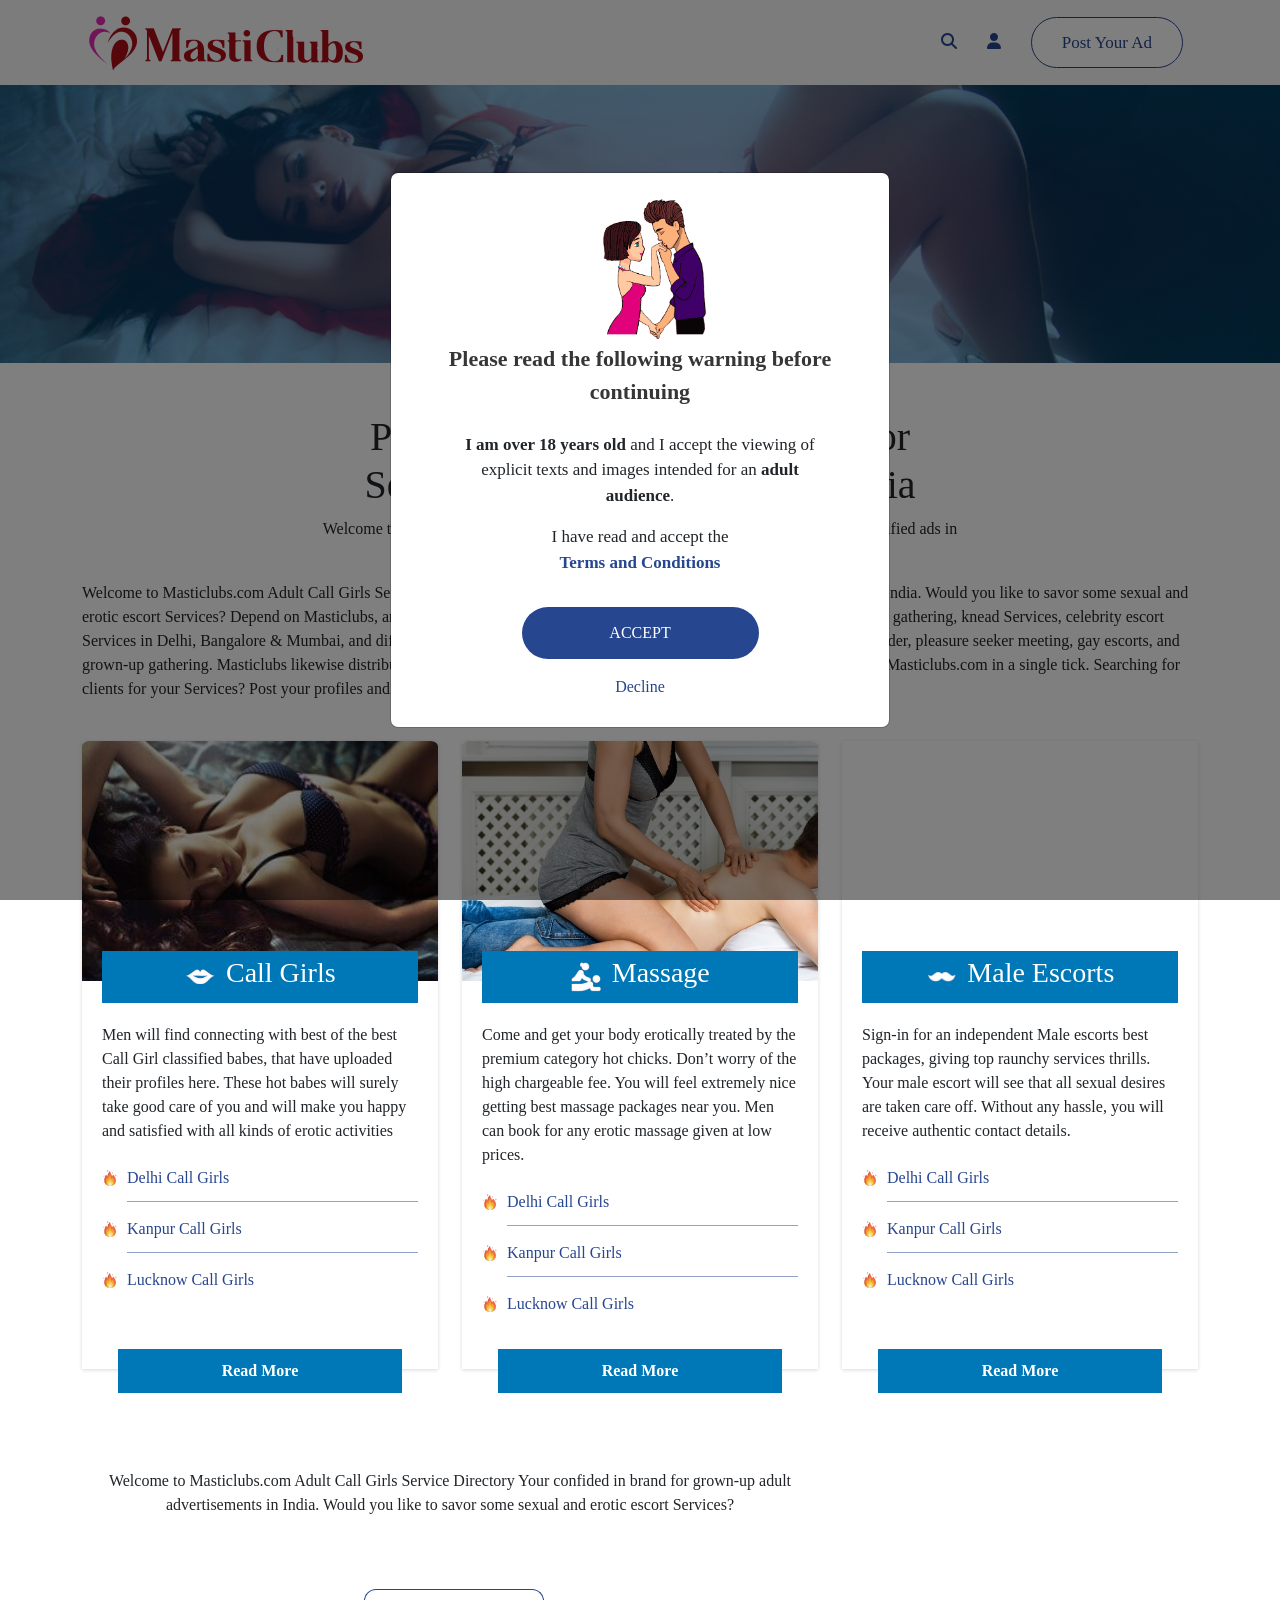
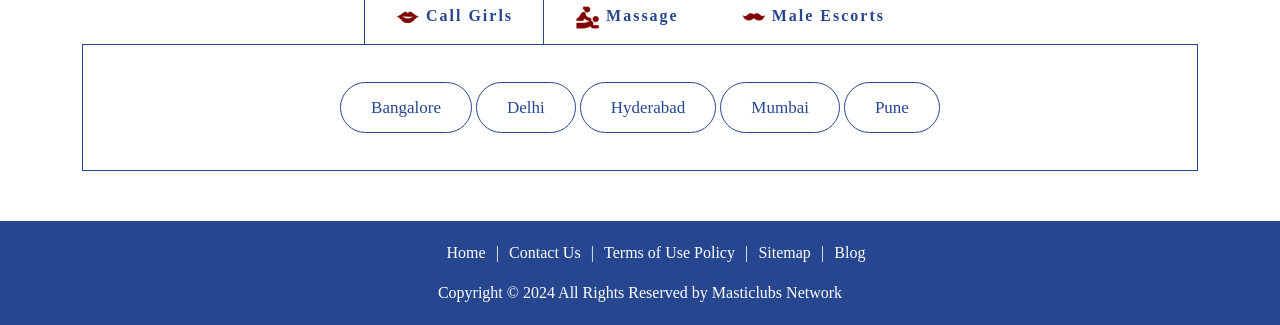
==== commit 2c14504f: "Links added and Created Variables for colors" ====
--- a/index.html
+++ b/index.html
@@ -73,7 +73,7 @@
         <div class="col-md-4">
           <div class="product">
             <div class="image-box">
-              <a href="#">
+              <a href="call-girls.html">
                 <div class="images image-1" ></div>
               </a>
             </div>
@@ -81,7 +81,7 @@
               <div class="image-box-with-text">
                 <img src="images/call-girls.png" width="10%">
                 <h3 class="text-white">
-                 <a href="#" class="text-decoration-none text-white">Call Girls</a>
+                 <a href="call-girls.html" class="text-decoration-none text-white">Call Girls</a>
                 </h3>
               </div>
               <div class="image-content">
@@ -103,13 +103,13 @@
             </div>
           </div>
           <div class="read_more">
-            <a href="#" class="read_more_bttn text-decoration-none text-white">Read More</a>
+            <a href="call-girls.html" class="read_more_bttn text-decoration-none text-white">Read More</a>
           </div>
         </div>
         <div class="col-md-4">
           <div class="product">
             <div class="image-box">
-              <a href="#">
+              <a href="massages.html">
                 <div class="images image-2" ></div>
               </a>
             </div>
@@ -117,7 +117,7 @@
               <div class="image-box-with-text">
                 <img src="images/massage-services.png" width="10%">
                 <h3 class="text-white">
-                  Massage
+                  <a href="massages.html" class="text-decoration-none text-white">Massage</a>
                 </h3>
               </div>
               <div class="image-content">
@@ -137,13 +137,13 @@
             </div>
           </div>
           <div class="read_more">
-            <a href="#" class="read_more_bttn text-decoration-none text-white">Read More</a>
+            <a href="massages.html" class="read_more_bttn text-decoration-none text-white">Read More</a>
           </div>
         </div>
         <div class="col-md-4">
           <div class="product">
             <div class="image-box">
-              <a href="#">
+              <a href="male-escorts.html">
                 <div class="images image-3" ></div>
               </a>
             </div>
@@ -151,7 +151,7 @@
               <div class="image-box-with-text">
                 <img src="images/male-escorts.png" width="10%">
                 <h3 class="text-white">
-                  Male Escorts
+                  <a href="male-escorts.html" class="text-decoration-none text-white">Male Escorts</a>
                 </h3>
               </div>
               <div class="image-content">
@@ -173,7 +173,7 @@
             </div>
           </div>
           <div class="read_more">
-            <a href="#" class="read_more_bttn text-decoration-none text-white">Read More</a>
+            <a href="male-escorts.html" class="read_more_bttn text-decoration-none text-white">Read More</a>
           </div>
         </div>
       </div>
@@ -244,75 +244,7 @@
     <div class="container">
       <div class="row">
         <div class="col-md-12">
-          <ul class="footer-cities">
-            <li>
-              <a class="state-link" href="https://in.masticlubs.com/call-girls/andhra-pradesh/">Andhra Pradesh</a>
-            </li>
-            <li>
-              <a class="state-link" href="https://in.masticlubs.com/call-girls/andhra-pradesh/">Andhra Pradesh</a>
-            </li>
-            <li>
-              <a class="state-link" href="https://in.masticlubs.com/call-girls/andhra-pradesh/">Andhra Pradesh</a>
-            </li>
-            <li>
-              <a class="state-link" href="https://in.masticlubs.com/call-girls/andhra-pradesh/">Andhra Pradesh</a>
-            </li>
-            <li>
-              <a class="state-link" href="https://in.masticlubs.com/call-girls/andhra-pradesh/">Andhra Pradesh</a>
-            </li>
-            <li>
-              <a class="state-link" href="https://in.masticlubs.com/call-girls/andhra-pradesh/">Andhra Pradesh</a>
-            </li>
-            <li>
-              <a class="state-link" href="https://in.masticlubs.com/call-girls/andhra-pradesh/">Andhra Pradesh</a>
-            </li>
-            <li>
-              <a class="state-link" href="https://in.masticlubs.com/call-girls/andhra-pradesh/">Andhra Pradesh</a>
-            </li>
-            <li>
-              <a class="state-link" href="https://in.masticlubs.com/call-girls/andhra-pradesh/">Andhra Pradesh</a>
-            </li>
-            <li>
-              <a class="state-link" href="https://in.masticlubs.com/call-girls/andhra-pradesh/">Andhra Pradesh</a>
-            </li>
-            <li>
-              <a class="state-link" href="https://in.masticlubs.com/call-girls/andhra-pradesh/">Andhra Pradesh</a>
-            </li>
-            <li>
-              <a class="state-link" href="https://in.masticlubs.com/call-girls/andhra-pradesh/">Andhra Pradesh</a>
-            </li>
-            <li>
-              <a class="state-link" href="https://in.masticlubs.com/call-girls/andhra-pradesh/">Andhra Pradesh</a>
-            </li>
-            <li>
-              <a class="state-link" href="https://in.masticlubs.com/call-girls/andhra-pradesh/">Andhra Pradesh</a>
-            </li>
-            <li>
-              <a class="state-link" href="https://in.masticlubs.com/call-girls/andhra-pradesh/">Andhra Pradesh</a>
-            </li>
-            <li>
-              <a class="state-link" href="https://in.masticlubs.com/call-girls/andhra-pradesh/">Andhra Pradesh</a>
-            </li>
-            <li>
-              <a class="state-link" href="https://in.masticlubs.com/call-girls/andhra-pradesh/">Andhra Pradesh</a>
-            </li>
-            <li>
-              <a class="state-link" href="https://in.masticlubs.com/call-girls/andhra-pradesh/">Andhra Pradesh</a>
-            </li>
-            <li>
-              <a class="state-link" href="https://in.masticlubs.com/call-girls/andhra-pradesh/">Andhra Pradesh</a>
-            </li>
-            <li>
-              <a class="state-link" href="https://in.masticlubs.com/call-girls/andhra-pradesh/">Andhra Pradesh</a>
-            </li>
-            <li>
-              <a class="state-link" href="https://in.masticlubs.com/call-girls/andhra-pradesh/">Andhra Pradesh</a>
-            </li>
-            <li>
-              <a class="state-link" href="https://in.masticlubs.com/call-girls/andhra-pradesh/">Andhra Pradesh</a>
-            </li>
-            
-          </ul>
+          
         </div>
       </div>
     </div>
--- a/css/style.css
+++ b/css/style.css
@@ -1,35 +1,41 @@
 *{margin: 0; padding: 0;}
+:root {
+  --blue: #274690;
+  --white: #ffffff;
+  --bluee:#0077b6;
+}
+
 body{ font-family: Segoe UI;}
 .warning-para{font-weight: bold; font-size: 22px; color: #363636;}
 .year_para{font-size: 17px;}
 .tnc_class{font-size: 17px;margin: 0;}
 .tnc_class a{font-weight: 700;}
-.bttn.btn-primary{border-radius: 50px; line-height: 40px; background-color: #800404; border: none;}
-.text-primary{color: #800404!important;}
+.bttn.btn-primary{border-radius: 50px; line-height: 40px; background-color: var(--blue); border: none;}
+.text-primary{color: var(--blue)!important;}
 /* SignUp CSS */
 .signup_page{ background: url("../../images/slide1.jpg"); background-attachment: fixed; background-position: center; background-repeat: no-repeat; background-size: cover; display: grid; height: 100vh; place-items: center; position: relative; z-index: 1;}
-.signup_page::after{content: "";position: absolute;height: 100%;width: 100%;top: 0;background: radial-gradient(#800404, rgb(0 0 0)); left: 0; opacity: 0.4; z-index: 0;}
+.signup_page::after{content: "";position: absolute;height: 100%;width: 100%;top: 0;background: radial-gradient(var(--blue), rgb(0 0 0)); left: 0; opacity: 0.4; z-index: 0;}
 .signup_page .form-group{width: 100%;}
 .form { background-color: #fff; border-radius: 30px; display: flex; align-items: center; justify-content: center; flex-direction: column; padding: 3rem; height: 50%; text-align: center; position: relative; z-index: 1;}
 .input { background-color: #fff; border: none; padding: 0.9rem 0.9rem; margin: 0.5rem 0; width: 100%;}
 .form-control{border: 1px solid #000000;}
-.form-control:focus{border: 1px solid #800404; box-shadow: 0 0 0 0.25rem rgb(128 4 4 / 8%)}
+.form-control:focus{border: 1px solid var(--blue); box-shadow: 0 0 0 0.25rem rgb(128 4 4 / 8%)}
  .form-check-input:checked{ box-shadow: 0 0 0 0.25rem rgb(128 4 4 / 8%)}
-.form-check-input:focus{border-color: #800404;outline: 0;box-shadow: 0 0 0 0.25rem rgb(128 4 4 / 8%)}
+.form-check-input:focus{border-color: var(--blue);outline: 0;box-shadow: 0 0 0 0.25rem rgb(128 4 4 / 8%)}
 /* Login CSS */
 .login_page{ background: url("../../images/slide1.jpg"); background-attachment: fixed; background-position: center; background-repeat: no-repeat; background-size: cover; display: grid; height: 100vh; place-items: center; position: relative; z-index: 1;}
-.login_page::after{content: "";position: absolute;height: 100%;width: 100%;top: 0;background: radial-gradient(#800404, rgb(0 0 0)); left: 0; opacity: 0.4; z-index: 0;}
+.login_page::after{content: "";position: absolute;height: 100%;width: 100%;top: 0;background: radial-gradient(var(--blue), rgb(0 0 0)); left: 0; opacity: 0.4; z-index: 0;}
 .login_page .form-group{width: 100%;}
 /* Search Pop Up */
 #buttonClickModal .modal-dialog{max-width: 700px;}
 .search_bttn{display: flex;align-items: center;justify-content: center;margin: 0 auto;}
 /*Header*/
 .nav-item {margin: 0 15px;}
-.nav-item a i {color: #800404;}
+.nav-item a i {color: var(--blue);}
 /*Footer*/
 .footer-menu{display: flex;flex-direction: row;justify-content: space-between;margin: 0;}
 .footer_menu_list{margin: 0 auto;}
-.footer{padding: 20px 0;background: #800404;}
+.footer{padding: 20px 0;background: var(--blue);}
 .footer-menu li{list-style: none;}
 .footer-menu li:last-child::after {content:"";}
 .footer-cities li{
@@ -45,14 +51,14 @@
 /* Banner */
 .home-banner {background: url("../images/mumbai-escort-service.jpg"); color: #fff; background-repeat: no-repeat;background-size: cover;padding: 100px 0px;background-position: center;position: relative;}
 /* .home-banner {background: url("https://www.skokka.in/static/assets/easter-hero-en.9f5d7703ab53a56c8377.jpg");background-repeat: no-repeat;background-size: cover;padding: 100px 0px;background-position: center;position: relative;color: #fff;} */
-.home-banner::after {content: "";position: absolute;height: 100%;width: 100%;top: 0;background: radial-gradient(rgb(226 43 178), rgb(172 14 22));left: 0;opacity: 0.5;z-index: 0;}
+.home-banner::after {content: "";position: absolute;height: 100%;width: 100%;top: 0;background: radial-gradient(#274690, #0077b6);left: 0;opacity: 0.5;z-index: 0;}
 .banner_content {position: relative;z-index: 1;}
-.bttn.btn-warning{display: flex; align-items: center; justify-content: center; margin: 0 auto; color: #800404; font-weight: 600; background: #fff; border: 1px solid #800404; border-radius: 50px; line-height: 40px; width: 20%;}
+.bttn.btn-warning{display: flex; align-items: center; justify-content: center; margin: 0 auto; color: var(--blue); font-weight: 600; background: #fff; border: 1px solid var(--blue); border-radius: 50px; line-height: 40px; width: 20%;}
 /*Content Section*/
 .content_section{padding: 50px 0;}
 .product {box-shadow: 0 1px 4px rgba(0, 0, 0, 0.15);transition: all .5s; height: 100%;}
 .product:hover {box-shadow: 0 1px 4px rgba(0, 0, 0, 0.15);border-radius: 20px;background: #fff;-webkit-box-shadow: 0 1px 4px rgba(0, 0, 0, 0.15);-moz-box-shadow:    0 1px 4px rgba(0, 0, 0, 0.15);}
-.image-box-with-text{display: flex;align-items: center;justify-content: center;background: #e22bb2;gap: 10px; padding: 5px 0; margin: 0 20px;margin-top: -30px;}
+.image-box-with-text{display: flex;align-items: center;justify-content: center;background: var(--bluee);gap: 10px; padding: 5px 0; margin: 0 20px;margin-top: -30px;}
 .image-content{padding: 20px 20px 0;}
 .image-box {width: 100%;overflow: hidden;border-radius: 2% 2% 0 0;}
 .images {height: 15em;background-size: cover; background-position: center center; background-repeat: no-repeat;border-radius: 2% 2% 0 0;transition: all 1s ease;-moz-transition: all 1s ease;-ms-transition: all 1s ease;-webkit-transition: all 1s ease;-o-transition: all 1s ease;}
@@ -64,14 +70,14 @@
 .top-list{padding:0px 20px 0}
 .top-list li{list-style: none;line-height: 31px;background: url(../images/white-tick.png) no-repeat left 11px;padding: 3px 0 0px 25px;}
 .location_listing{padding: 50px 0;}
-#services_location .nav-link.active {border-radius: 12px 12px 0px 0px;background-color: #e22bb230;letter-spacing: 2px;line-height: 16px;color: #800404;border-bottom: 1px solid #e22bb230;border-top: 1px solid #800404;border-right: 1px solid #800404;border-left: 1px solid #800404;}
-#services_location .nav-link {padding: 15px 30px;color: #800404;letter-spacing: 2px;line-height: 16px;font-weight: 600;}
-.tab-border {border: 1px solid #800404;padding: 50px 30px;background: #e22bb230;text-align: center;}
+#services_location .nav-link.active {border-radius: 12px 12px 0px 0px;background-color: var(--bluee)30;letter-spacing: 2px;line-height: 16px;color: var(--blue);border-bottom: 1px solid var(--bluee)30;border-top: 1px solid var(--blue);border-right: 1px solid var(--blue);border-left: 1px solid var(--blue);}
+#services_location .nav-link {padding: 15px 30px;color: var(--blue);letter-spacing: 2px;line-height: 16px;font-weight: 600;}
+.tab-border {border: 1px solid var(--blue);padding: 50px 30px;background: var(--bluee)30;text-align: center;}
 #services_location .nav-tabs {border-bottom: none;display: flex;align-items: center;justify-content: center;}
-#services_location .nav-link:hover {border-bottom: 1px solid #e22bb230;border-top: 1px solid #800404;border-right: 1px solid #800404;border-left: 1px solid #800404;border-radius: 12px 12px 0px 0px;}
-#services_location .nav-link.active:hover{border-bottom: 1px solid #e22bb230;}
-.theme-btn {position: relative;display: inline;overflow: hidden;font-size: 17px;padding: 15px 30px;background: #fff;line-height: 25px;color: #800404;border: 1px solid #800404;font-weight: 500;border-radius: 30px;text-transform: capitalize;transition: all 500ms ease;cursor: pointer;z-index: 1;}
+#services_location .nav-link:hover {border-bottom: 1px solid var(--bluee)30;border-top: 1px solid var(--blue);border-right: 1px solid var(--blue);border-left: 1px solid var(--blue);border-radius: 12px 12px 0px 0px;}
+#services_location .nav-link.active:hover{border-bottom: 1px solid var(--bluee)30;}
+.theme-btn {position: relative;display: inline;overflow: hidden;font-size: 17px;padding: 15px 30px;background: #fff;line-height: 25px;color: var(--blue);border: 1px solid var(--blue);font-weight: 500;border-radius: 30px;text-transform: capitalize;transition: all 500ms ease;cursor: pointer;z-index: 1;}
 a.theme-btn {text-decoration: none;}
-.horizontal_hr{margin: 0.5rem 0;border-color: #800404;opacity: 0.5;}
-.read_more_bttn{padding: 10px 30px;background: #e22bb2;margin-top: -20px !important;width: 80%;text-align: center;display: flex;align-items: center;justify-content: center;margin: 0 auto;font-weight: 600;}
-.read_more_bttn:hover {background: #800404;transition: all 500ms ease;}+.horizontal_hr{margin: 0.5rem 0;border-color: var(--blue);opacity: 0.5;}
+.read_more_bttn{padding: 10px 30px;background: var(--bluee);margin-top: -20px !important;width: 80%;text-align: center;display: flex;align-items: center;justify-content: center;margin: 0 auto;font-weight: 600;}
+.read_more_bttn:hover {background: var(--blue);transition: all 500ms ease;}
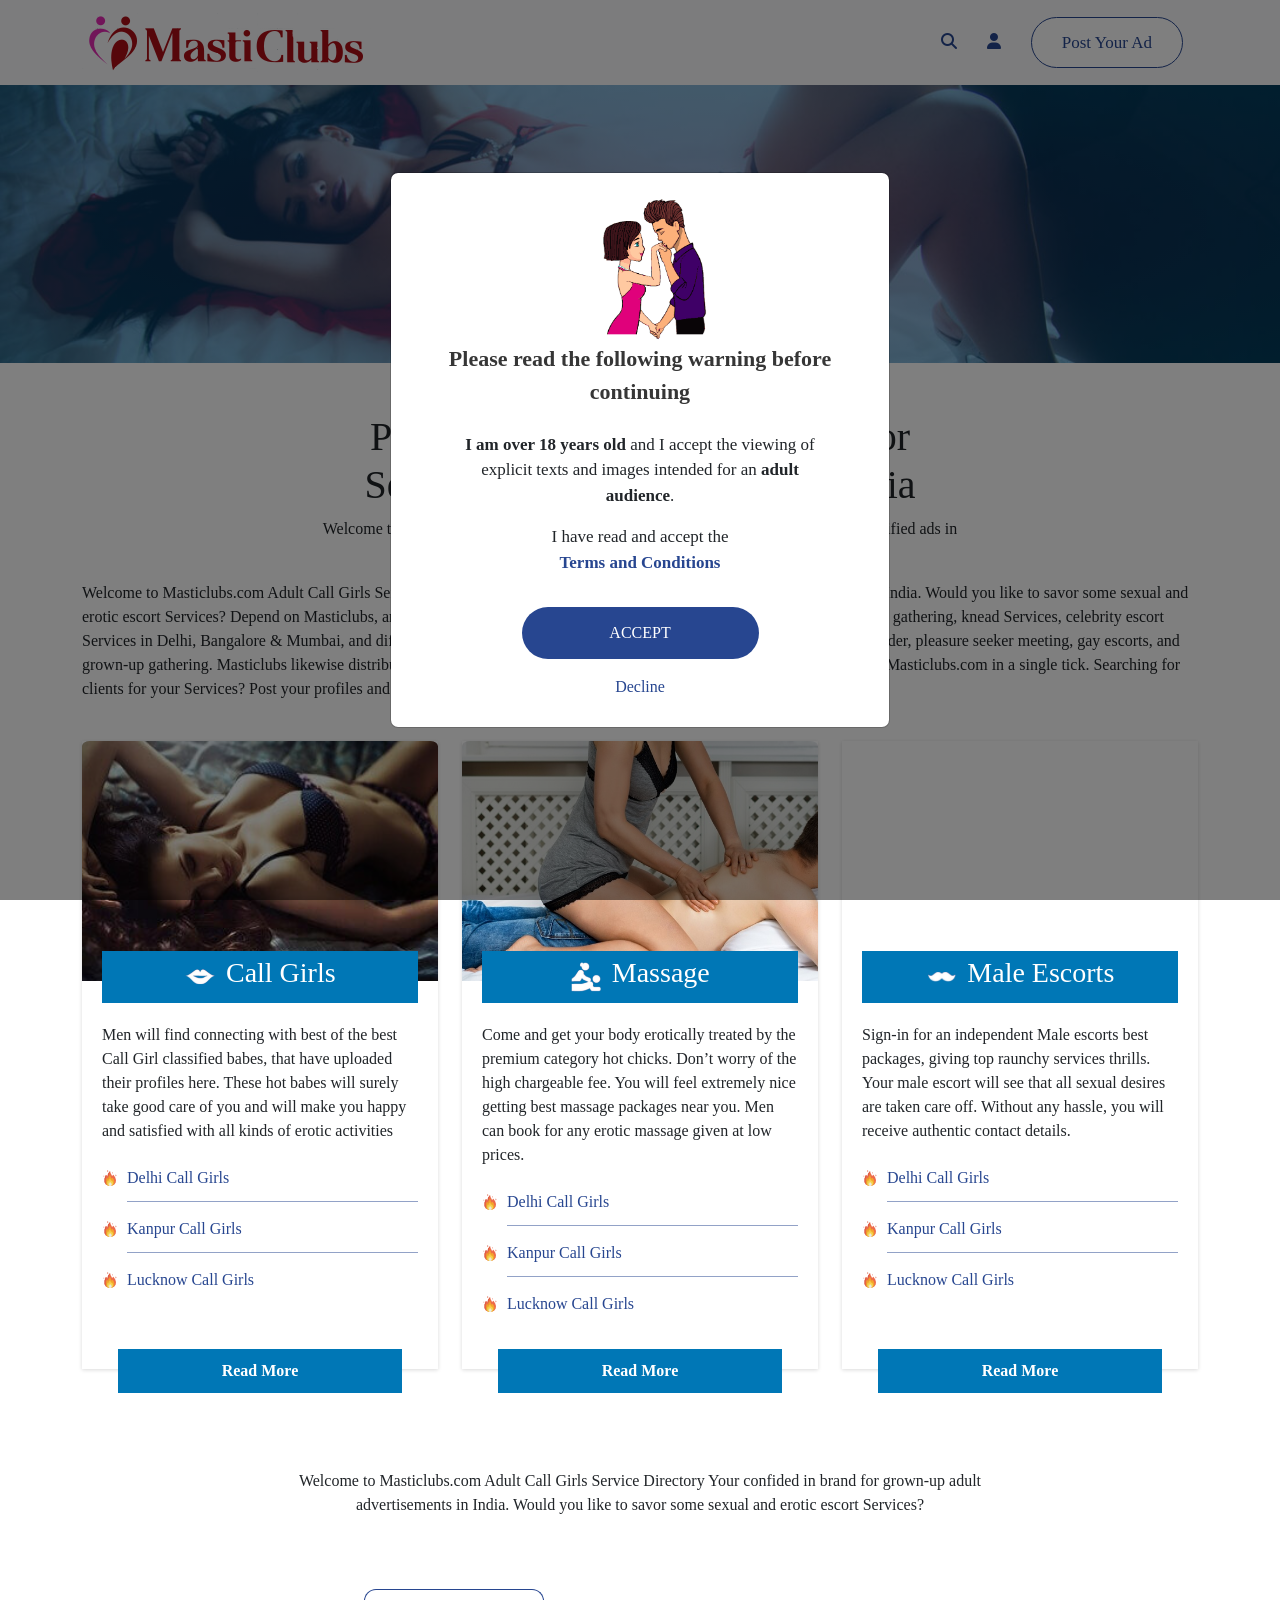
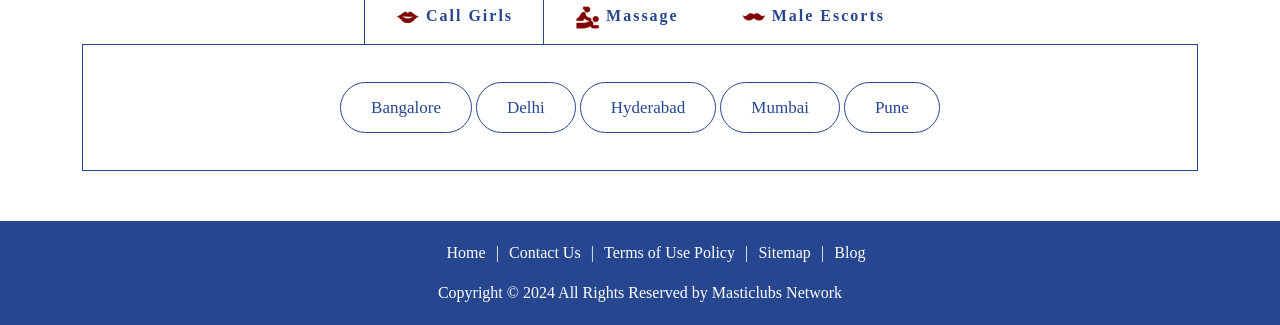
==== commit bd493ba7: "color variables updated for better understanding" ====
--- a/index.html
+++ b/index.html
@@ -183,7 +183,7 @@
   <!-- Location Listing -->
   <section class="location_listing">
     <div class="container">
-      <div class="row">
+      <div class="row justify-content-center">
         <div class="col-md-8">
           <p class="text-center location_para">
             Welcome to Masticlubs.com Adult Call Girls Service Directory Your confided in brand for grown-up adult advertisements in India. Would you like to savor some sexual and erotic escort Services?
--- a/css/style.css
+++ b/css/style.css
@@ -1,8 +1,9 @@
 *{margin: 0; padding: 0;}
 :root {
-  --blue: #274690;
+  --primary: #274690;
+  --secondary:#0077b6;
   --white: #ffffff;
-  --bluee:#0077b6;
+  --black: var(--black);
 }
 
 body{ font-family: Segoe UI;}
@@ -10,32 +11,32 @@
 .year_para{font-size: 17px;}
 .tnc_class{font-size: 17px;margin: 0;}
 .tnc_class a{font-weight: 700;}
-.bttn.btn-primary{border-radius: 50px; line-height: 40px; background-color: var(--blue); border: none;}
-.text-primary{color: var(--blue)!important;}
+.bttn.btn-primary{border-radius: 50px; line-height: 40px; background-color: var(--primary); border: none;}
+.text-primary{color: var(--primary)!important;}
 /* SignUp CSS */
 .signup_page{ background: url("../../images/slide1.jpg"); background-attachment: fixed; background-position: center; background-repeat: no-repeat; background-size: cover; display: grid; height: 100vh; place-items: center; position: relative; z-index: 1;}
-.signup_page::after{content: "";position: absolute;height: 100%;width: 100%;top: 0;background: radial-gradient(var(--blue), rgb(0 0 0)); left: 0; opacity: 0.4; z-index: 0;}
+.signup_page::after{content: "";position: absolute;height: 100%;width: 100%;top: 0;background: radial-gradient(var(--primary), rgb(0 0 0)); left: 0; opacity: 0.4; z-index: 0;}
 .signup_page .form-group{width: 100%;}
 .form { background-color: #fff; border-radius: 30px; display: flex; align-items: center; justify-content: center; flex-direction: column; padding: 3rem; height: 50%; text-align: center; position: relative; z-index: 1;}
 .input { background-color: #fff; border: none; padding: 0.9rem 0.9rem; margin: 0.5rem 0; width: 100%;}
-.form-control{border: 1px solid #000000;}
-.form-control:focus{border: 1px solid var(--blue); box-shadow: 0 0 0 0.25rem rgb(128 4 4 / 8%)}
+.form-control{border: 1px solid var(--black);}
+.form-control:focus{border: 1px solid var(--primary); box-shadow: 0 0 0 0.25rem rgb(128 4 4 / 8%)}
  .form-check-input:checked{ box-shadow: 0 0 0 0.25rem rgb(128 4 4 / 8%)}
-.form-check-input:focus{border-color: var(--blue);outline: 0;box-shadow: 0 0 0 0.25rem rgb(128 4 4 / 8%)}
+.form-check-input:focus{border-color: var(--primary);outline: 0;box-shadow: 0 0 0 0.25rem rgb(128 4 4 / 8%)}
 /* Login CSS */
 .login_page{ background: url("../../images/slide1.jpg"); background-attachment: fixed; background-position: center; background-repeat: no-repeat; background-size: cover; display: grid; height: 100vh; place-items: center; position: relative; z-index: 1;}
-.login_page::after{content: "";position: absolute;height: 100%;width: 100%;top: 0;background: radial-gradient(var(--blue), rgb(0 0 0)); left: 0; opacity: 0.4; z-index: 0;}
+.login_page::after{content: "";position: absolute;height: 100%;width: 100%;top: 0;background: radial-gradient(var(--primary), rgb(0 0 0)); left: 0; opacity: 0.4; z-index: 0;}
 .login_page .form-group{width: 100%;}
 /* Search Pop Up */
 #buttonClickModal .modal-dialog{max-width: 700px;}
 .search_bttn{display: flex;align-items: center;justify-content: center;margin: 0 auto;}
 /*Header*/
 .nav-item {margin: 0 15px;}
-.nav-item a i {color: var(--blue);}
+.nav-item a i {color: var(--primary);}
 /*Footer*/
 .footer-menu{display: flex;flex-direction: row;justify-content: space-between;margin: 0;}
 .footer_menu_list{margin: 0 auto;}
-.footer{padding: 20px 0;background: var(--blue);}
+.footer{padding: 20px 0;background: var(--primary);}
 .footer-menu li{list-style: none;}
 .footer-menu li:last-child::after {content:"";}
 .footer-cities li{
@@ -53,12 +54,12 @@
 /* .home-banner {background: url("https://www.skokka.in/static/assets/easter-hero-en.9f5d7703ab53a56c8377.jpg");background-repeat: no-repeat;background-size: cover;padding: 100px 0px;background-position: center;position: relative;color: #fff;} */
 .home-banner::after {content: "";position: absolute;height: 100%;width: 100%;top: 0;background: radial-gradient(#274690, #0077b6);left: 0;opacity: 0.5;z-index: 0;}
 .banner_content {position: relative;z-index: 1;}
-.bttn.btn-warning{display: flex; align-items: center; justify-content: center; margin: 0 auto; color: var(--blue); font-weight: 600; background: #fff; border: 1px solid var(--blue); border-radius: 50px; line-height: 40px; width: 20%;}
+.bttn.btn-warning{display: flex; align-items: center; justify-content: center; margin: 0 auto; color: var(--primary); font-weight: 600; background: #fff; border: 1px solid var(--primary); border-radius: 50px; line-height: 40px; width: 20%;}
 /*Content Section*/
 .content_section{padding: 50px 0;}
 .product {box-shadow: 0 1px 4px rgba(0, 0, 0, 0.15);transition: all .5s; height: 100%;}
 .product:hover {box-shadow: 0 1px 4px rgba(0, 0, 0, 0.15);border-radius: 20px;background: #fff;-webkit-box-shadow: 0 1px 4px rgba(0, 0, 0, 0.15);-moz-box-shadow:    0 1px 4px rgba(0, 0, 0, 0.15);}
-.image-box-with-text{display: flex;align-items: center;justify-content: center;background: var(--bluee);gap: 10px; padding: 5px 0; margin: 0 20px;margin-top: -30px;}
+.image-box-with-text{display: flex;align-items: center;justify-content: center;background: var(--secondary);gap: 10px; padding: 5px 0; margin: 0 20px;margin-top: -30px;}
 .image-content{padding: 20px 20px 0;}
 .image-box {width: 100%;overflow: hidden;border-radius: 2% 2% 0 0;}
 .images {height: 15em;background-size: cover; background-position: center center; background-repeat: no-repeat;border-radius: 2% 2% 0 0;transition: all 1s ease;-moz-transition: all 1s ease;-ms-transition: all 1s ease;-webkit-transition: all 1s ease;-o-transition: all 1s ease;}
@@ -70,14 +71,14 @@
 .top-list{padding:0px 20px 0}
 .top-list li{list-style: none;line-height: 31px;background: url(../images/white-tick.png) no-repeat left 11px;padding: 3px 0 0px 25px;}
 .location_listing{padding: 50px 0;}
-#services_location .nav-link.active {border-radius: 12px 12px 0px 0px;background-color: var(--bluee)30;letter-spacing: 2px;line-height: 16px;color: var(--blue);border-bottom: 1px solid var(--bluee)30;border-top: 1px solid var(--blue);border-right: 1px solid var(--blue);border-left: 1px solid var(--blue);}
-#services_location .nav-link {padding: 15px 30px;color: var(--blue);letter-spacing: 2px;line-height: 16px;font-weight: 600;}
-.tab-border {border: 1px solid var(--blue);padding: 50px 30px;background: var(--bluee)30;text-align: center;}
+#services_location .nav-link.active {border-radius: 12px 12px 0px 0px;background-color: var(--secondary)30;letter-spacing: 2px;line-height: 16px;color: var(--primary);border-bottom: 1px solid var(--secondary)30;border-top: 1px solid var(--primary);border-right: 1px solid var(--primary);border-left: 1px solid var(--primary);}
+#services_location .nav-link {padding: 15px 30px;color: var(--primary);letter-spacing: 2px;line-height: 16px;font-weight: 600;}
+.tab-border {border: 1px solid var(--primary);padding: 50px 30px;background: var(--secondary)30;text-align: center;}
 #services_location .nav-tabs {border-bottom: none;display: flex;align-items: center;justify-content: center;}
-#services_location .nav-link:hover {border-bottom: 1px solid var(--bluee)30;border-top: 1px solid var(--blue);border-right: 1px solid var(--blue);border-left: 1px solid var(--blue);border-radius: 12px 12px 0px 0px;}
-#services_location .nav-link.active:hover{border-bottom: 1px solid var(--bluee)30;}
-.theme-btn {position: relative;display: inline;overflow: hidden;font-size: 17px;padding: 15px 30px;background: #fff;line-height: 25px;color: var(--blue);border: 1px solid var(--blue);font-weight: 500;border-radius: 30px;text-transform: capitalize;transition: all 500ms ease;cursor: pointer;z-index: 1;}
+#services_location .nav-link:hover {border-bottom: 1px solid var(--secondary)30;border-top: 1px solid var(--primary);border-right: 1px solid var(--primary);border-left: 1px solid var(--primary);border-radius: 12px 12px 0px 0px;}
+#services_location .nav-link.active:hover{border-bottom: 1px solid var(--secondary)30;}
+.theme-btn {position: relative;display: inline;overflow: hidden;font-size: 17px;padding: 15px 30px;background: #fff;line-height: 25px;color: var(--primary);border: 1px solid var(--primary);font-weight: 500;border-radius: 30px;text-transform: capitalize;transition: all 500ms ease;cursor: pointer;z-index: 1;}
 a.theme-btn {text-decoration: none;}
-.horizontal_hr{margin: 0.5rem 0;border-color: var(--blue);opacity: 0.5;}
-.read_more_bttn{padding: 10px 30px;background: var(--bluee);margin-top: -20px !important;width: 80%;text-align: center;display: flex;align-items: center;justify-content: center;margin: 0 auto;font-weight: 600;}
-.read_more_bttn:hover {background: var(--blue);transition: all 500ms ease;}+.horizontal_hr{margin: 0.5rem 0;border-color: var(--primary);opacity: 0.5;}
+.read_more_bttn{padding: 10px 30px;background: var(--secondary);margin-top: -20px !important;width: 80%;text-align: center;display: flex;align-items: center;justify-content: center;margin: 0 auto;font-weight: 600;}
+.read_more_bttn:hover {background: var(--primary);transition: all 500ms ease;}
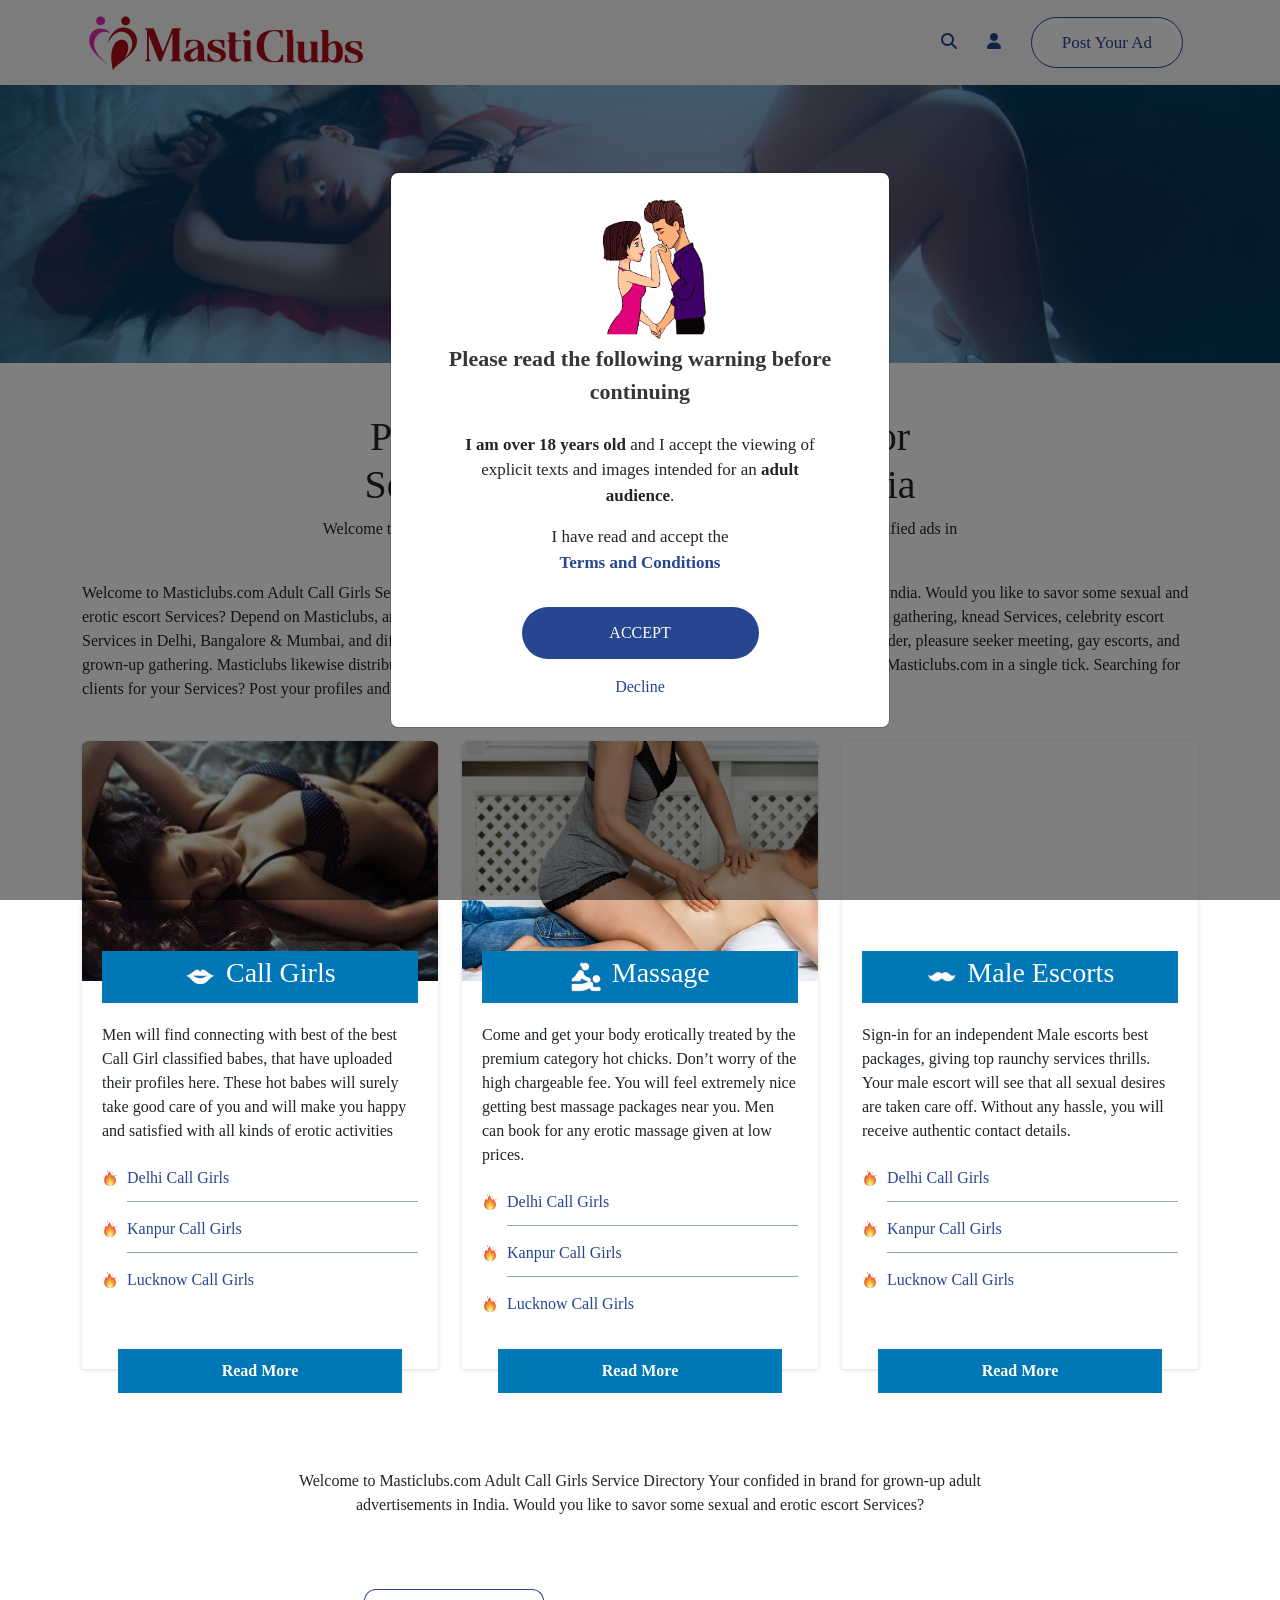
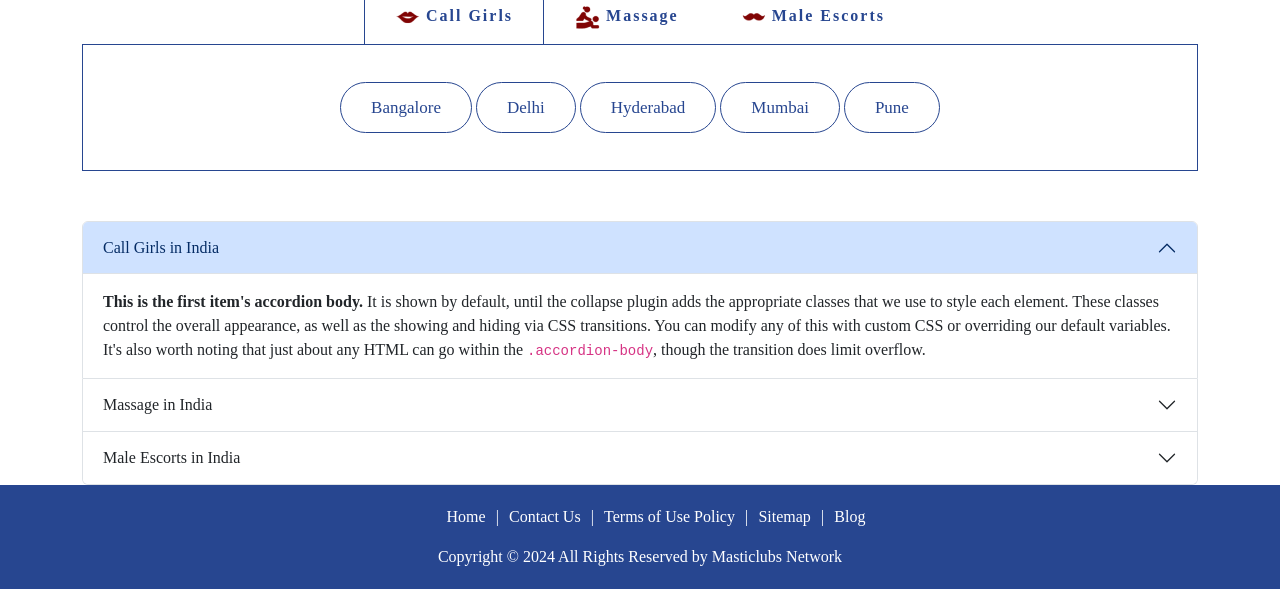
==== commit 4d4c7a85: "Accordion created" ====
--- a/index.html
+++ b/index.html
@@ -244,7 +244,46 @@
     <div class="container">
       <div class="row">
         <div class="col-md-12">
-          
+          <div class="related_category_ads">
+            <div class="accordion" id="accordionExample">
+              <div class="accordion-item">
+                <h2 class="accordion-header">
+                  <button class="accordion-button" type="button" data-bs-toggle="collapse" data-bs-target="#collapseOne" aria-expanded="true" aria-controls="collapseOne">
+                    Call Girls in India
+                  </button>
+                </h2>
+                <div id="collapseOne" class="accordion-collapse collapse show" data-bs-parent="#accordionExample">
+                  <div class="accordion-body">
+                    <strong>This is the first item's accordion body.</strong> It is shown by default, until the collapse plugin adds the appropriate classes that we use to style each element. These classes control the overall appearance, as well as the showing and hiding via CSS transitions. You can modify any of this with custom CSS or overriding our default variables. It's also worth noting that just about any HTML can go within the <code>.accordion-body</code>, though the transition does limit overflow.
+                  </div>
+                </div>
+              </div>
+              <div class="accordion-item">
+                <h2 class="accordion-header">
+                  <button class="accordion-button collapsed" type="button" data-bs-toggle="collapse" data-bs-target="#collapseTwo" aria-expanded="false" aria-controls="collapseTwo">
+                    Massage in India
+                  </button>
+                </h2>
+                <div id="collapseTwo" class="accordion-collapse collapse" data-bs-parent="#accordionExample">
+                  <div class="accordion-body">
+                    <strong>This is the second item's accordion body.</strong> It is hidden by default, until the collapse plugin adds the appropriate classes that we use to style each element. These classes control the overall appearance, as well as the showing and hiding via CSS transitions. You can modify any of this with custom CSS or overriding our default variables. It's also worth noting that just about any HTML can go within the <code>.accordion-body</code>, though the transition does limit overflow.
+                  </div>
+                </div>
+              </div>
+              <div class="accordion-item">
+                <h2 class="accordion-header">
+                  <button class="accordion-button collapsed" type="button" data-bs-toggle="collapse" data-bs-target="#collapseThree" aria-expanded="false" aria-controls="collapseThree">
+                    Male Escorts in India
+                  </button>
+                </h2>
+                <div id="collapseThree" class="accordion-collapse collapse" data-bs-parent="#accordionExample">
+                  <div class="accordion-body">
+                    <strong>This is the third item's accordion body.</strong> It is hidden by default, until the collapse plugin adds the appropriate classes that we use to style each element. These classes control the overall appearance, as well as the showing and hiding via CSS transitions. You can modify any of this with custom CSS or overriding our default variables. It's also worth noting that just about any HTML can go within the <code>.accordion-body</code>, though the transition does limit overflow.
+                  </div>
+                </div>
+              </div>
+            </div>
+          </div>
         </div>
       </div>
     </div>
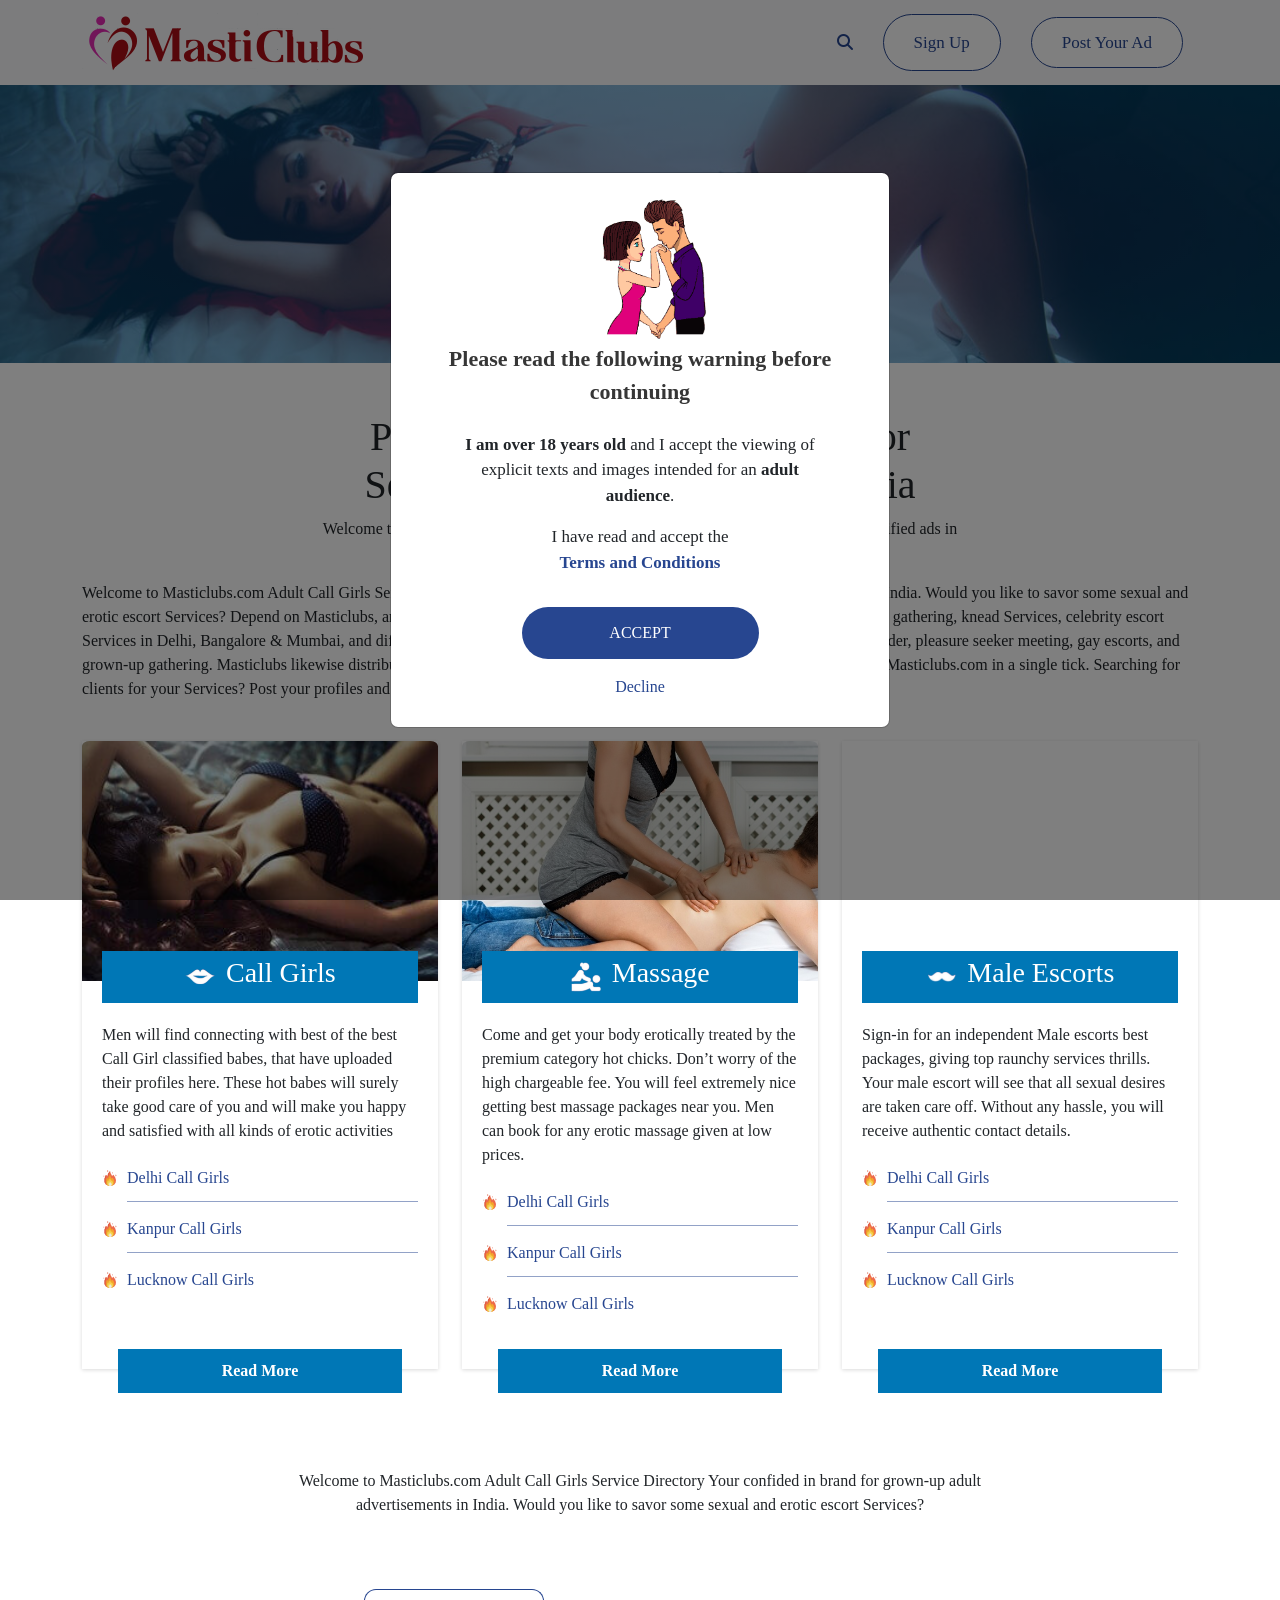
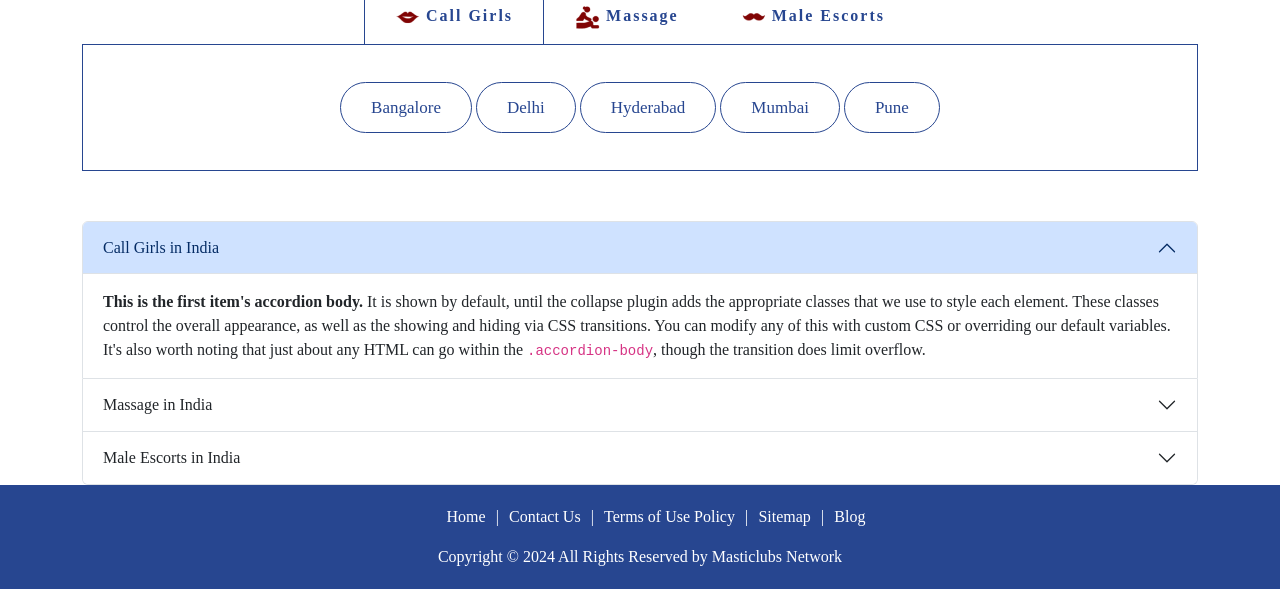
==== commit c290afed: "Header Sign Up Button added" ====
--- a/index.html
+++ b/index.html
@@ -22,16 +22,17 @@
       <div class="navbar-collapse collapse" id="navbarSupportedContent" style="">
         <ul class="navbar-nav me-auto mb-2 mb-lg-0">
         </ul>
-        <ul class="navbar-nav">
+        <ul class="navbar-nav menu_bar">
           <li class="nav-item">
             <a type="button" class="" data-bs-toggle="modal" data-bs-target="#buttonClickModal">
               <i id="search-modal-icon" class="fas fa-search text-clipped"></i>
             </a>
           </li>
-          <li class="nav-item">
-            <a type="button" class="" data-bs-toggle="modal" data-bs-target="#buttonClickModalSignup">
+          <li class="nav-item d-flex">
+            <!-- <a type="button" class="" data-bs-toggle="modal" data-bs-target="#buttonClickModalSignup">
               <i id="search-modal-icon" class="fas fa-user text-clipped"></i>
-            </a>
+            </a> -->
+            <a type="button" class="theme-btn" data-bs-toggle="modal" data-bs-target="#buttonClickModalSignup" class="theme-btn"> Sign Up</a>
           </li> 
           <li class="nav-item">
             <a href="#" class="theme-btn"> Post Your Ad</a>
--- a/css/style.css
+++ b/css/style.css
@@ -31,6 +31,10 @@
 #buttonClickModal .modal-dialog{max-width: 700px;}
 .search_bttn{display: flex;align-items: center;justify-content: center;margin: 0 auto;}
 /*Header*/
+.navbar-nav.menu_bar{
+    display: flex;
+    align-items: center;
+}
 .nav-item {margin: 0 15px;}
 .nav-item a i {color: var(--primary);}
 /*Footer*/
